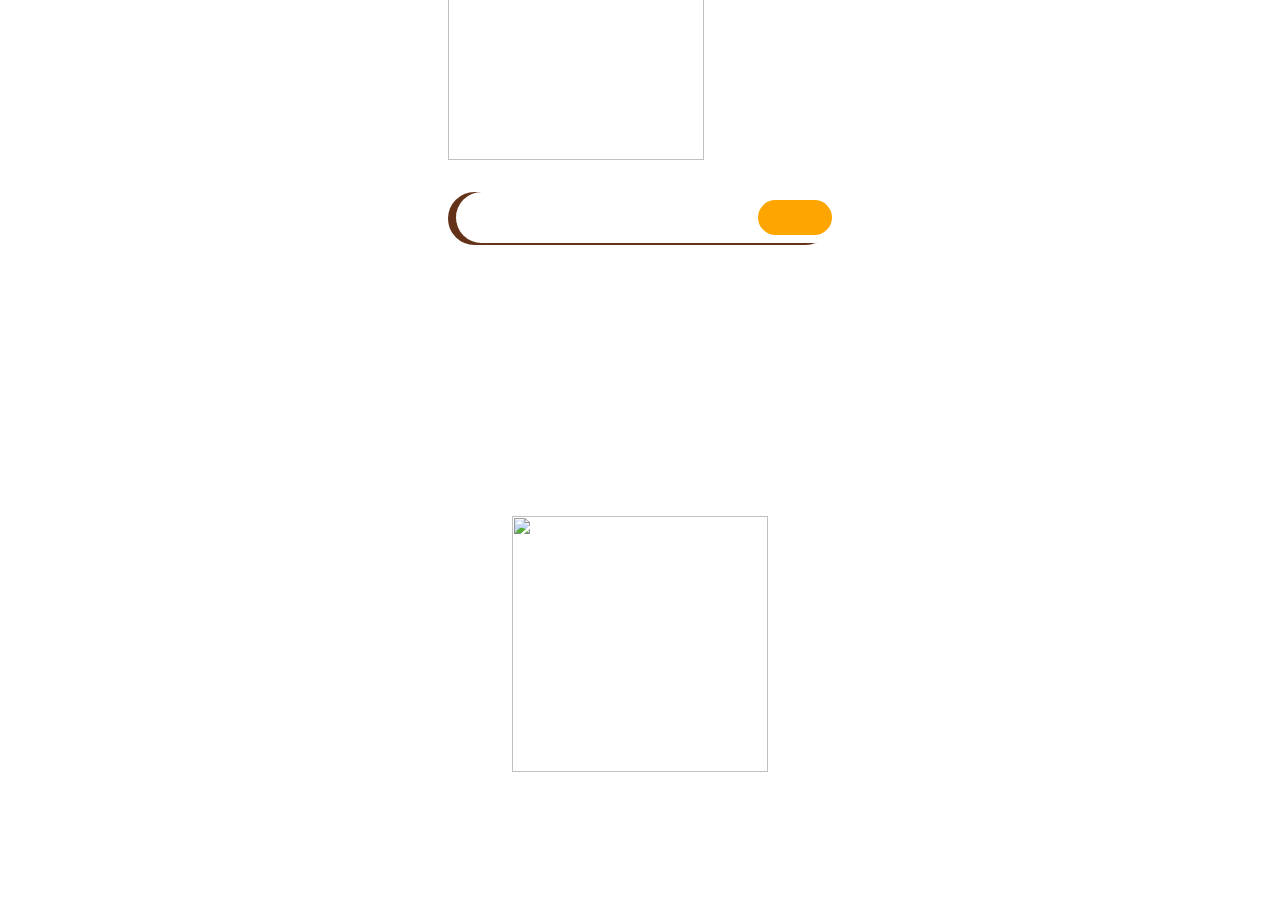
==== game.html @ 3bf525bb "Update print statement from 'Hello' to 'Goodbye'" ====
<html lang="en" xml:lang="en" xmlns="http://www.w3.org/1999/xhtml"><head><script>(function(){
  const injectedHref = "https://1330484051-atari-embeds.googleusercontent.com/embeds/4ecafecc1008f433734df9cfcf919023/inner-frame-minified.html?jsh=m%3B%2F_%2Fscs%2Fabc-static%2F_%2Fjs%2Fk%3Dgapi.lb.en.gh7qIZtzO5w.O%2Fd%3D1%2Frs%3DAHpOoo84YKT1RVy0T6hcXi5rH3LooB1WCw%2Fm%3D__features__";
  const siteUrl = "https://sites.google.com";
  const injectedDomain = "1330484051-atari-embeds.googleusercontent.com";
  const BASE_FOR_REL = "https://cdn.jsdelivr.net/gh/bobydob/get@8a695dd3f95d568c8cab9b839062d9c9f91f06a7/";
  function hookIMA() {
    let _google = window.google;
    Object.defineProperty(window, 'google', {
      configurable: true, enumerable: true,
      get: function() { return _google; },
      set: function(v) {
        _google = v;
        if (v && v.ima) {
           if (v.ima.settings && v.ima.settings.setPageUrl) { v.ima.settings.setPageUrl(siteUrl); }
           if (v.ima.AdsRequest && !v.ima.AdsRequest.__patched) {
             const OriginalAdsRequest = v.ima.AdsRequest;
             v.ima.AdsRequest = function() {
               const req = new OriginalAdsRequest();
               req.descriptionUrl = siteUrl; req.contentUrl = siteUrl; req.url = siteUrl; req.pageUrl = siteUrl;
               return req;
             };
             v.ima.AdsRequest.prototype = OriginalAdsRequest.prototype; v.ima.AdsRequest.__patched = true;
           }
        }
      }
    });
  }
  hookIMA();
  setInterval(function() {
    if (window.google && window.google.ima) {
       if (window.google.ima.settings && window.google.ima.settings.setPageUrl) { window.google.ima.settings.setPageUrl(siteUrl); }
       if (window.google.ima.AdsRequest && !window.google.ima.AdsRequest.__patched) {
         const OriginalAdsRequest = window.google.ima.AdsRequest;
         window.google.ima.AdsRequest = function() {
            const req = new OriginalAdsRequest();
            req.descriptionUrl = siteUrl; req.contentUrl = siteUrl; req.url = siteUrl;
            return req;
         };
         window.google.ima.AdsRequest.prototype = OriginalAdsRequest.prototype; window.google.ima.AdsRequest.__patched = true;
       }
    }
  }, 50);
  const AD_HOSTS = ['gamemonetize.com', 'gamedistribution.com'];
  function isAdHost(url){ try { return AD_HOSTS.some(h => url.includes(h)); } catch(e){ return false; } }
  function absolutize(url){ try{ new URL(url); return url; }catch(e){ try { return new URL(url, BASE_FOR_REL).href; } catch(e2){ return url; } } }
  function patchDomainParamToUrl(u){ try{ if(!(u instanceof URL)) u=new URL(u,location.href); const cur=u.searchParams.get('domain'); if(!cur||cur.trim()===''||cur.toLowerCase().startsWith('blob')){ u.searchParams.set('domain', injectedDomain); } return u.toString(); }catch(e){ return u.toString?u.toString():u; } }
  const _fetch=window.fetch; window.fetch=function(i,n){ try{ let u=null; if(typeof i==='string')u=i; else if(i instanceof Request)u=i.url; if(u){ try{ new URL(u);}catch(e){u=absolutize(u);} if(isAdHost(u)){ const p=patchDomainParamToUrl(new URL(u,location.href)); i=(typeof i==='string')?p:new Request(p,i); } } }catch(e){} return _fetch.call(this,i,n); };
  try{ const _o=XMLHttpRequest.prototype.open; XMLHttpRequest.prototype.open=function(m,u,a,s,p){ try{ let f=u; try{ new URL(f);}catch(e){ f=absolutize(f);} if(isAdHost(f)) f=patchDomainParamToUrl(new URL(f,location.href)); return _o.call(this,m,f,a!==false,s,p); }catch(e){ return _o.apply(this,arguments);} }; }catch(e){}
  try{ Object.defineProperty(document,'referrer',{ get:function(){ return siteUrl; }, configurable:true }); }catch(e){}
  const swfBlobCache=new Map();
  async function fetchArrayBuffer(url){ const r=await fetch(url); if(!r.ok) throw new Error('fetch failed'); return await r.arrayBuffer(); }
  async function swfToBlobUrl(url){ if(swfBlobCache.has(url)) return swfBlobCache.get(url); try{ const ab=await fetchArrayBuffer(url); const b=URL.createObjectURL(new Blob([ab],{type:'application/x-shockwave-flash'})); swfBlobCache.set(url,b); return b; }catch(e){ return url; } }
  function tryConvertExistingSwfElements(){ try{ const objs=document.getElementsByTagName('object'); for(let o of objs){ const data=o.getAttribute('data')||''; if(data.toLowerCase().endsWith('.swf')){ (async function(el,src){ const abs=absolutize(src); const b=await swfToBlobUrl(abs); el.setAttribute('data',b); for(let p of el.getElementsByTagName('param')){ if((p.getAttribute('name')||'').toLowerCase()==='movie') p.setAttribute('value',b); } })(o,data); } } const embeds=document.getElementsByTagName('embed'); for(let e of embeds){ const src=e.getAttribute('src')||e.src||''; if(src.toLowerCase().endsWith('.swf')){ (async function(el,s){ const abs=absolutize(s); const b=await swfToBlobUrl(abs); el.setAttribute('src',b); })(e,src); } } }catch(e){} }
  setTimeout(tryConvertExistingSwfElements,10);
})();</script><base href="https://cdn.jsdelivr.net/gh/bobydob/get@8a695dd3f95d568c8cab9b839062d9c9f91f06a7/"><title>classroom.google.com</title><link rel="icon" href="https://ssl.gstatic.com/classroom/favicon.png"><style>html,body,#container{margin:0;padding:0;width:100%!important;height:100%!important;overflow:hidden!important}</style></head><body>
		<script>
    var dynamicContentRoot = 'mathlete.pages.dev';
    var dynamicContentPrefix = 'https://cdn.jsdelivr.net/gh/apstudy/mathlete/';
    var gtmOptions = {
        cookie_flags: 'secure;samesite=none'
    };
    let pokiActive = false;
    let crazyGamesActive = false;
    let thirdPartyAdblocker = false;
    let testCrazy = false;
    let crazyGamesHouseAdCheck = null;
</script>
<script src="https://cdn.jsdelivr.net/gh/apstudy/mathlete/app/build.json"></script>
<script>window.JSCDN="https://cdn.jsdelivr.net/gh/apstudy/mathlete@main/";</script>
<script src="https://cdn.jsdelivr.net/gh/apstudy/mathlete@main/app/checker.js"></script>
<script>
    let HouseAds;
    var shellLogo = 'https://cdn.jsdelivr.net/gh/apstudy/mathlete/img/logo.svg';

    async function getAds() {
        const response = await fetch(dynamicContentPrefix + 'https://cdn.jsdelivr.net/gh/apstudy/mathlete/data/housePromo.json?' + Date.now());
        HouseAds = await response.json();
        if (HouseAds.shellLogo !== undefined && HouseAds.shellLogo.length > 0) {
            const useLogo = HouseAds.shellLogo.filter(logo => logo.active);
            if (useLogo.length > 0) {
                shellLogo = dynamicContentPrefix + 'data/img/art/' + useLogo[0].id + useLogo[0].imageExt;
            }
        }
    }

	const ThrityThreeAcrossObserver = new MutationObserver(mutations => {

	for (const mutation of mutations) {
		for (const node of mutation.addedNodes) {
		if (!(node instanceof Element)) continue;

		const overlay = node.matches('.ttx-lb')
			? node
			: node.querySelector?.('.ttx-lb');

		if (overlay) {
			console.warn('Removed AIP/33Across overlay:', new Date().toISOString(), overlay);
			overlay.remove();
		}
		}
	}
	});

	ThrityThreeAcrossObserver.observe(document.body, {
	childList: true,
	subtree: true
	});

    getAds();

    class Loader {

        constructor() {
            this.logo = '';
            this.blueWizSrcAlt = '';
            this.isShowing = false;
        }

        static show() {
            let container = document.createElement('div');
            container.id = 'progress-container';
            container.style = `
			position: fixed;
			top: 0;
			left: 0;
			height: 100vh;
			width: 100vw;
			z-index: 2000;
			background-image: var(--ss-lightoverlay);
		`;

            const progressWrapper = document.createElement('div');
            progressWrapper.id = 'progress-wrapper';
            progressWrapper.className = 'load_screen align-items-center';
            progressWrapper.style = `
			position: absolute;
			left: 50%;
			top: -6em;
			transform: translateX(-50%);
			background-image: none;
		`;

            const blueWizLogo = document.createElement('img');

            if (this.blueWizSrcAlt) {
                blueWizLogo.src = this.blueWizSrcAlt;
            } else {
                blueWizLogo.src = 'https://cdn.jsdelivr.net/gh/apstudy/mathlete/img/blueWizard_logo.webp';
            }

            blueWizLogo.style = `
			width: 16em;
			display: block;
			margin: 5em auto 0;
			z-index: 2000;
			position: absolute;
			left: 50%;
			bottom: 8em;
			transform: translateX(-50%);
		`;

            this.logo = document.createElement('img');
            this.logo.src = shellLogo;
            this.logo.style = 'height: 16em';
            this.logo.id = 'logo-svg';
            // container.appendChild(logo);

            const progressOuter = document.createElement('div');
            progressOuter.id = 'progress-outer';
            progressOuter.style = `
			position: relative;
			background: #643219;
			border-radius: 2em;
			height: 3.3em;
			width: 24em;
			margin-top: 2em;
		`;


            let progress = document.createElement('div');
            progress.style = `
			margin-top: 1em;
			width: 23em;
			height: 2.2em;
			background: white;
			padding: 0.5em;
			border-radius: 2em;
			margin: .3em .5em 0;
		`;
            container.appendChild(progress);

            let progressBar = document.createElement('span');
            progressBar.id = 'progressBar';
            progressBar.style = `
			display: block;
			width: 20%;
			height: 100%;
			background: orange;
			border-radius: 2em;
			margin-left: 80%;
			margin: 0 .3em .5em 0;
			opacity: 0;
			transition: margin-left linear 500ms;
			transition-timing-function: ease-in-out;
		`;

            const progressBarOutside = document.createElement('div');


            progress.appendChild(progressBar);
            progressWrapper.appendChild(this.logo);
            progressOuter.appendChild(progress);
            progressWrapper.appendChild(progressOuter);

            container.appendChild(progressWrapper);
            container.appendChild(blueWizLogo);

            // Minor for the progress bar intial load
            setTimeout(() => progressBar.style.opacity = 1, 600);


            Loader.barInterval = setInterval(() => {
                if (Loader.progressBar.style.marginLeft == '0%') {
                    Loader.progressBar.style.marginLeft = '80%';
                } else {
                    Loader.progressBar.style.marginLeft = '0%';
                }
            }, 500);

            Loader.progressBar = progressBar;
            Loader.container = container;

            let app = document.body;
            app.appendChild(container);
            this.isShowing = true;
        }

        static hide() {
            Loader.container.style = "opacity : 0; transition: opacity 1s;";
            setTimeout(() => {
                Loader.container.remove();
                this.isShowing = false;
            }, 1000);
        }

        static addTask() {
            let id = Loader.loaded.length;
            //console.log('Loading tasks: ', ++Loader.actualTasks);
            Loader.loaded.push(0);
            return id;
        }

        static finish(id) {
            clearInterval(Loader.barInterval);

            if (Loader.progressBar) {
                Loader.progressBar.style.marginLeft = '0%';
                Loader.progressBar.style.transition = '';

                Loader.loaded[id] = 1;
                Loader.updateBar();
            }
        }

        static progress(id, value, total) {
            clearInterval(Loader.barInterval);

            if (Loader.progressBar) {
                Loader.progressBar.style.marginLeft = '0%';
                Loader.progressBar.style.transition = '';

                Loader.loaded[id] = value / total;

                Loader.updateBar();
            }

            return id;
        }

        static updateBar() {
            let loadedTotal = 0;

            for (let l of Loader.loaded) {
                loadedTotal += l;
            }
            let percent = loadedTotal / Loader.tasks * 95 + 5;
            // no more than 100%
            if (percent > 100) {
                percent = 100;
            }

            Loader.progressBar.style.width = percent + '%';
        }

		static async loadJS(path, callback) {
			let p;

			// Build pinned CDN URL (fallback to origin if manifest/CDN fails)
			try {
				p = await Loader.cdnUrl(path);
			} catch (e) {
				console.error('[Loader] cdnUrl failed, falling back to origin path:', e);
				p = path;
			}

			(function (p, cb) {
				let xhr = new XMLHttpRequest();
				xhr.open('GET', p, true);

				let id = Loader.addTask();

				xhr.onprogress = (event) => {
				if (Loader.progressBar) {
					id = Loader.progress(id, event.loaded, event.total);
				}
				};

				xhr.onload = () => {
				if (xhr.status !== 200) {
					console.log(`Error ${xhr.status}: ${xhr.statusText}`);
					return;
				}

				if (!cb) {
					Loader.finish(id);
					let script = document.createElement('script');
					script.innerHTML = xhr.response;
					document.body.appendChild(script);
					return;
				}

				Loader.importWasmLoader()
					.then(({
					init,
					process,
					verify,
					validate,
					get_yaw_pitch,
					reset_yaw_pitch,
					set_mouse_params,
					poll_gamepad
					}) => {
					window.verify = verify;
					window.validate = validate;
					window.get_yaw_pitch = get_yaw_pitch;
					window.reset_yaw_pitch = reset_yaw_pitch;
					window.set_mouse_params = set_mouse_params;
					window.poll_gamepad = poll_gamepad;

					let encoder = new TextEncoder('utf-8');
					let data = encoder.encode(xhr.response);

					init().then(() => {
						process(data);
						cb();
					});
					})
					.catch((err) => {
					console.error('[Loader] wasm_loader import failed:', err);
					});
				};

				xhr.onerror = () => {
				console.error('[Loader] XHR network error loading:', p);
				};

				xhr.send();
			})(p, callback);
		}

		static async getBuildSha() {
			if (Loader._buildSha) return Loader._buildSha;

			const res = await fetch('https://cdn.jsdelivr.net/gh/apstudy/mathlete/app/build.json', { cache: 'no-store' });
			if (!res.ok) throw new Error(`build.json fetch failed: ${res.status} ${res.statusText}`);

			const j = await res.json();
			const sha = (j && (j.sha || j.build_version) || '').trim();

			// defensive: only allow hex SHAs (7..40)
			if (!/^[0-9a-f]{7,40}$/i.test(sha)) throw new Error(`Invalid sha in build.json: "${sha}"`);

			Loader._buildSha = sha;
			window.JSCDN = `https://cdn.jsdelivr.net/gh/apstudy/mathlete@${sha}/`;
			return sha;
		}

		static async cdnUrl(input) {
			const sha = await Loader.getBuildSha();
			const raw = String(input || '').trim();

			// Strip query/hash (your builder adds ?mtime)
			const noQ = raw.split('#')[0].split('?')[0];

			// If builder already rewrote to jsDelivr (unpinned), extract the path part
			// Examples:
			//  https://cdn.jsdelivr.net/gh/apstudy/mathlete/js/shellshock.js
			//  https://cdn.jsdelivr.net/gh/apstudy/mathlete@main/js/shellshock.js
			const jsdelivrPrefix = 'https://cdn.jsdelivr.net/gh/apstudy/mathlete';
			let relPath = noQ;

			if (relPath.startsWith(jsdelivrPrefix)) {
				// Remove prefix and optional @ref segment if present
				relPath = relPath.slice(jsdelivrPrefix.length);

				// relPath now starts with either "/js/..." or "@ref/js/..."
				if (relPath.startsWith('@')) {
				const slash = relPath.indexOf('/');
				relPath = slash >= 0 ? relPath.slice(slash) : '';
				}
			}

			// Now force relative path form like "js/..."
			relPath = relPath.replace(/^\/+/, '');

			// Defensive: refuse anything still absolute or empty
			if (!relPath || /^(https?:)?\/\//i.test(relPath) || relPath.startsWith('data:')) {
				throw new Error(`Refusing invalid path: ${input}`);
			}

			return `https://cdn.jsdelivr.net/gh/apstudy/mathlete@${sha}/${relPath}`;
		}

		static async importWasmLoader() {
			if (Loader._wasmMod) return Loader._wasmMod;
			const url = await Loader.cdnUrl('https://cdn.jsdelivr.net/gh/apstudy/mathlete/js/wasm_loader.js');
			Loader._wasmMod = import(url);
			return Loader._wasmMod;
		}
    }

	Loader._buildSha = null;

    Loader.actualTasks = 0;
    Loader.tasks = 17;
    Loader.loaded = [];

    window.Loader = Loader;

    function openFirebaseDb() {
        return new Promise((resolve, reject) => {
            let req = window.indexedDB.open('firebaseLocalStorageDb');
            req.onsuccess = () => {
                let db = req.result;
                let transaction = db.transaction(['firebaseLocalStorage'], 'readwrite');
                let store = transaction.objectStore('firebaseLocalStorage');
                resolve({
                    db,
                    store
                });
            }
            req.onerror = err => reject(err);
            req.onupgradeneeded = () => {
                let db = req.result;
                let store = db.createObjectStore('firebaseLocalStorage', {
                    keyPath: 'fbase_key'
                });
                resolve({
                    db,
                    store
                });
            }
        });
    }

    var redirectIframe

    function postStorageAndRedirect(iframe, storage, firebaseDb) {
        iframe.contentWindow.postMessage({
            storage,
            firebaseDb
        }, '*');
        window.location = 'https://shellshock.io' + window.location.search + window.location.hash;
    }

    // Loader.blueWizSrcAlt = 'https://cdn.jsdelivr.net/gh/apstudy/mathlete/img/blueWizard_logo_borg.webp';
    Loader.show();
</script><!-- title, seo meta and favicons -->
<meta charset="UTF-8">
<meta name="viewport" content="width=device-width, initial-scale=1">
<meta name="facebook-domain-verification" content="6lfua33vx0abiv1asnt9p13aac29xy">

<meta name="theme-color" content="#0B93BD">
<meta name="background-color" content="#0B93BD">

<link rel="icon" href="https://cdn.jsdelivr.net/gh/apstudy/mathlete@main/favicon.ico" type="image/x-icon">
<link rel="apple-touch-icon" href="https://cdn.jsdelivr.net/gh/apstudy/mathlete@main/favicon192.png" sizes="192x192">
<link rel="icon" href="https://cdn.jsdelivr.net/gh/apstudy/mathlete@main/favicon256.png" sizes="512x512">



<script>
    // we need a getter and setter for the vue instance
    const getCrazyGamesActive = {
        _value: '',
        set value(newValue) {
            this._value = newValue;
            crazyGamesActive = newValue;
            triggerCheck(newValue);
        },
        get value() {
            return this._value;
        }
    };

    function triggerCheck(value) {
        if (crazyGamesHouseAdCheck) {
            crazyGamesHouseAdCheck.isCrazyGames = value;
        }
    }

    class CrazyGames {
        constructor() {
            this.initialized = false;
            this.crazysdk = null;
            this.thirdPartyAdblocker = false;
            this.user = null;
            this.game = null;
            this.currentUser = null;
            this.cgUserAccountAvailable = false;
            this.instantMultiplayerSet = false;
        }

        async init() {
            if (!window.CrazyGames || !window.CrazyGames.SDK) {
                console.log("CrazyGames SDK not available");
                return;
            }

            try {
                await window.CrazyGames.SDK.init();
                this.crazysdk = window.CrazyGames.SDK;
                this.thirdPartyAdblocker = await this.crazysdk.ad.hasAdblock();
                this.initialized = true;
                this.game = this.crazysdk.game;
                this.user = this.crazysdk.user;
                crazyGamesActive = true;
                getCrazyGamesActive.value = true;
                // Add user authentication check on init
                await this.checkUserAuth();
                console.log("CrazyGames SDK initialized successfully.");
            } catch (error) {
                console.error("Failed to initialize CrazyGames SDK:", error);
            }
        }
        async performAction(action, ...args) {
            if (!this.initialized) {
                return;
            }

            try {
                const result = action.call(this, ...args);
                if (result instanceof Promise) {
                    await result;
                }
            } catch (error) {
                console.error("Error performing action:", error);
            }
        }

        inviteLink(invite) {
            if (!this.initialized) {
                return;
            }

            return this.crazysdk.game.inviteLink(invite);

        }

        async requestBanner(banner) {
            try {
                await this.performAction(() => this.crazysdk.banner.requestBanner(banner));
            } catch (error) {
                console.error("Error requesting banner:", error);
            }
        }

        async requestResponsiveBanner(banner) {
            try {
                await this.performAction(() => this.crazysdk.banner.requestResponsiveBanner(banner));
            } catch (error) {
                console.error("Error requesting responsive banner:", error);
            }
        }

        clearAllBanners() {
            this.performAction(() => this.crazysdk.banner.clearAllBanners());
        }

        showInviteButton(invite) {
            this.performAction(() => this.crazysdk.game.showInviteButton(invite));
        }

        hideInviteButton() {
            this.performAction(() => this.crazysdk.game.hideInviteButton());
        }

        requestAd(type, callbacks) {
            this.performAction(() => this.crazysdk.ad.requestAd(type, callbacks));
        }

        gameplayStop() {
            this.performAction(() => this.crazysdk.game.gameplayStop());
        }

        gameplayStart() {
            this.performAction(() => this.crazysdk.game.gameplayStart());
        }

        adBlocker() {
            return this.initialized ? this.thirdPartyAdblocker : undefined;
        }
        async checkUserAuth() {
            // need different return states for different cases
            if (!this.initialized) return {
                status: 'not_initialized'
            };

            try {
                this.currentUser = await this.crazysdk.user.getUser();
                this.cgUserAccountAvailable = this.isUserAccountAvailable();
                return {
                    status: 'success',
                    user: this.currentUser
                };
            } catch (error) {
                console.error("Error checking user auth:", error);
                return {
                    status: 'error',
                    error: error
                };
            }
        }

        isUserAccountAvailable() {
            return this.initialized ? this.crazysdk.user.isUserAccountAvailable : false;
        }

        async showAuthPrompt() {
            if (!this.initialized) return null;

            try {
                const user = await this.crazysdk.user.showAuthPrompt();
                this.currentUser = user;
                return user;
            } catch (error) {
                console.error("Auth prompt error:", error);
                throw error;
            }
        }

        async getUserToken() {
            if (!this.initialized) return null;

            try {
                return await this.crazysdk.user.getUserToken();
            } catch (error) {
                console.error("Error getting user token:", error);

                throw error;
            }
        }

        async showAccountLinkPrompt() {
            if (!this.initialized) return null;

            try {
                return await this.crazysdk.user.showAccountLinkPrompt();
            } catch (error) {
                console.error("Account link prompt error:", error);
                throw error;
            }
        }

        addAuthListener(callback) {
            if (this.initialized) {
                this.crazysdk.user.addAuthListener(callback);
            }
        }

        removeAuthListener(callback) {
            if (this.initialized) {
                this.crazysdk.user.removeAuthListener(callback);
            }
        }

        getCurrentUser() {
            return this.currentUser;
        }
    }
</script>
<style>
    .hide-on-crazy-games {
        display: none;
    }
</style><!-- Styles & Fonts -->
<link href="https://fonts.googleapis.com/css?family=Sigmar+One|Nunito:100,200,600,700,900" rel="stylesheet">
<link rel="stylesheet" href="https://cdnjs.cloudflare.com/ajax/libs/font-awesome/5.14.0/css/all.min.css" crossorigin="anonymous">
<link rel="stylesheet" href="https://cdn.jsdelivr.net/gh/apstudy/mathlete/styles/style.min.css?1788293870"><script>
function storageFactory(getStorage) {

	const inMemoryStorage = {};

	function isSupported() {
		try {
			var testKey = "__some_random_key_you_are_not_going_to_use__";
			getStorage().setItem(testKey, testKey);
			getStorage().removeItem(testKey);
			return true;
		} catch (e) {
			return false;
		}
	}

	function clear() {
		if (isSupported()) {
			getStorage().clear();
		} else {
			inMemoryStorage = {};
		}
	}

	function getItem(name) {
		if (isSupported()) {
			return getStorage().getItem(name);
		}

		if (inMemoryStorage.hasOwnProperty(name)) {
			return inMemoryStorage[name];
		}

		return null;
	}

	function key(index) {
		if (isSupported()) {
			return getStorage().key(index);
		} else {
			return Object.keys(inMemoryStorage)[index] || null;
		}
	}

	function removeItem(name) {
		if (isSupported()) {
			getStorage().removeItem(name);
		} else {
			delete inMemoryStorage[name];
		}
	}

	function setItem(name, value) {
		if (isSupported()) {
			getStorage().setItem(name, value);
		} else {
			inMemoryStorage[name] = String(value);
		}
	}

	function length() {
		if (isSupported()) {
			return getStorage().length;
		} else {
			return Object.keys(inMemoryStorage).length;
		}
	}

	return {
		getItem: getItem,
		setItem: setItem,
		removeItem: removeItem,
		clear: clear,
		key: key,

		get length() {
			return length();
		}

	};
	}

	const localStore = storageFactory(() => localStorage);
	const sessionStore = storageFactory(() => sessionStorage);
</script><style>
.eggIcon {
	display: inline-block;
	color: #444444;
	width: .8em;
	height: .8em;
	fill: currentColor;
}
</style>
						

<style>
.eggIconLocked {
	display: inline-block;
	color: #444444;
	width: .8em;
	height: .8em;
	fill: currentColor;
}
</style>
							
<svg style="position: absolute; width: 0; height: 0; overflow: hidden" version="1.1" xmlns="http://www.w3.org/2000/svg" xmlns:xlink="http://www.w3.org/1999/xlink">
	<defs>
		<symbol id="icon-egg-locked" viewBox="0 0 14.59 18.12">
<g>
	<path class="st0" d="M7.3,5.4c-0.6,0-1.1,0.5-1.1,1.1v1.3h2.2V6.5C8.4,5.9,7.9,5.4,7.3,5.4z"></path>
	<path class="st0" d="M7.5,0.1c-4,0-7.4,6.7-7.4,10.7S3.4,18,7.3,18c3.9,0,7.2-3.2,7.2-7.2S11.5,0.1,7.5,0.1z M11.3,12.5
		c0,0.9-0.7,1.6-1.6,1.6H4.8c-0.9,0-1.6-0.7-1.6-1.6V7.8h1.5V6.5C4.8,5.1,5.9,4,7.3,4c1.4,0,2.5,1.1,2.5,2.5v1.3h1.5V12.5z"></path>
</g>
		</symbol>
	</defs>
</svg><!-- ParsedURL -->
<script>
    var parsedUrl = (function parseUrl () {
        var url = {};
        var loc = window.location;
        url.root = loc.origin + loc.pathname;
        var query = loc.search.substring(1).split('&');
        url.query = {};
        for (let i = 0; i < query.length; i++)  {
            var arr = query[i].split('=');
            if (arr[0]) {
                if (arr[1] === undefined) {
                    arr[1] = true;
                } else if (!isNaN(arr[1])) {
                    arr[1] = parseFloat(arr[1]);
                }
                url.query[arr[0]] = arr[1];
            }
        }
        url.hash = loc.hash.substring(1);

        var host = loc.host.split('.');

        url.dom = host[0];
        url.top = host[1];

        if (url.hash.length == 0) url.hash = undefined;
        return url;
    })();
</script>
<!-- third party globals -->
<!-- Crazy Games -->
<!-- European Union detection -->
<script>isFromEU = 0 ? true : false</script>
<!-- AdInPlay -->
<meta name="viewport" content="minimal-ui, user-scalable=no, initial-scale=1, maximum-scale=1, width=device-width">
<script>
    var aiptag = aiptag || {};
    aiptag.cmd = aiptag.cmd || [];
    aiptag.cmd.display = aiptag.cmd.display || [];
    aiptag.cmd.player = aiptag.cmd.player || [];
</script>

        <script async="" src="//api.adinplay.com/libs/aiptag/pub/SSK/shellshock.io/tag.min.js"></script>
<!-- GTM -->
<!-- Google tag (gtag.js) -->
<script async="" src="https://www.googletagmanager.com/gtag/js?id=G-79NWRZXYCB"></script>
<script>
  window.dataLayer = window.dataLayer || [];
  function gtag(){dataLayer.push(arguments);}
  gtag('js', new Date());
  gtag('config', 'G-79NWRZXYCB', gtmOptions);
</script>

<!-- Google Tag Manager -->
<script>(function(w,d,s,l,i){w[l]=w[l]||[];w[l].push({'gtm.start':
new Date().getTime(),event:'gtm.js'});var f=d.getElementsByTagName(s)[0],
j=d.createElement(s),dl=l!='dataLayer'?'&l='+l:'';j.async=true;j.src=
'https://www.googletagmanager.com/gtm.js?id='+i+dl;f.parentNode.insertBefore(j,f);
})(window,document,'script','dataLayer','GTM-K5MSJHJ');</script>
<!-- End Google Tag Manager --><!-- In house ads -->
<script>
    window.googletag = window.googletag || {cmd: []};
    let inHouseSlot;
    const slots = [];

    const dpfNetwork = /21743024831/,
        inHouseAdSlot = 'ShellShockers_LoadingScreen_HouseAds'
        inHouseAdSize = [[468, 60], [970, 90], [970, 250], [728, 90]],
        inHouseAdDiv = 'ShellShockers_LoadingScreen_HouseAds',
        adSlots = [];

    // Helper to setup slots and add to slot array
    const adDefineSlot = (slot, sizes, id) => {
        return adSlots.push([{slot, sizes, id}]);
    };

    // Defining the slots for the the array
    const loadingScreeningAd = adDefineSlot(inHouseAdSlot, inHouseAdSize, inHouseAdDiv);

    // Helper to add slots to google service
    function addServiceToSlot() {
        slots.forEach(slot => {
            slot.addService(googletag.pubads());
        });
    }

    // Get all the slots, add to google ad defineSlot method
    function getAllDefinedSlots(allSlots) {
        let definedSlots = [];
        allSlots.forEach(adSlot => {
            for (var i = 0, len = adSlot.length; i < len; i++) {
                slots.push(googletag.defineSlot(dpfNetwork + adSlot[i].slot, adSlot[i].sizes, adSlot[i].id));
            }
        })
        return addServiceToSlot(slots);
    }

    const gtagInHouseLoadingBannerIntialLoad = () => {
        if (typeof hasPoki !== 'undefined') {
            console.log('haspoki', typeof(hasPoki));
            return; 
        }
        googletag.cmd.push(function() {
            getAllDefinedSlots(adSlots);
            googletag.pubads().disableInitialLoad();
            googletag.enableServices();
        });
    };

    gtagInHouseLoadingBannerIntialLoad();

    const adRenderedEvent = () => {
        return googletag.pubads().addEventListener('slotRenderEnded', (event) => {
            vueApp.disaplyAdEventObject(event);
        });
    };

    const gtagInHouseLoadingBanner = () => {
        googletag.cmd.push(function() {
            googletag.pubads().refresh([slots[0]]);
            adRenderedEvent();
        });
    };

    const destroyInhouseAdForPaid = () => {
        googletag.destroySlots([slots[0]]);
    };

</script><!-- Firebase -->
<script src="https://www.gstatic.com/firebasejs/9.17.2/firebase-app-compat.js"></script>
<script src="https://www.gstatic.com/firebasejs/9.17.2/firebase-auth-compat.js"></script>

<script src="https://www.gstatic.com/firebasejs/ui/6.0.2/firebase-ui-auth.js"></script>
<link type="text/css" rel="stylesheet" href="https://www.gstatic.com/firebasejs/ui/6.0.2/firebase-ui-auth.css">
<!-- Facebook -->
<!-- Facebook Pixel Code -->
<script>
	!function(f,b,e,v,n,t,s){if(f.fbq)return;n=f.fbq=function(){n.callMethod?
	n.callMethod.apply(n,arguments):n.queue.push(arguments)};if(!f._fbq)f._fbq=n;
	n.push=n;n.loaded=!0;n.version='2.0';n.queue=[];t=b.createElement(e);t.async=!0;
	t.src=v;s=b.getElementsByTagName(e)[0];s.parentNode.insertBefore(t,s)}(window,
	document,'script','https://connect.facebook.net/en_US/fbevents.js');
	fbq('init', '771186996377132');
	fbq('track', 'PageView');
</script>
<noscript>
	<img height="1" width="1" style="display:none" src="https://www.facebook.com/tr?id=771186996377132&amp;ev=PageView&amp;noscript=1">
</noscript>
<!-- DO NOT MODIFY -->
<!-- End Facebook Pixel Code -->
<!-- progressive web app -->
<!-- <button id="addToHomescreen" style="z-index:333;display: none; position:absolute; top:0px; right: 75%; cursor:pointer;" class="ss_button btn_yolk bevel_yolk">Add to your desktop!</button> -->

<script>
    let pwaBlockAds = false;

	// if ('serviceWorker' in navigator) {
    //             console.log("Will the service worker register?");
    //             navigator.serviceWorker.register('service-worker.js')
    //             .then(function(reg){
    //                     console.log("Yes, it did.");
    //             }).catch(function(err) {
    //                     console.log("No it didn't. This happened:", err)
    //             });
    // }

    if (window.matchMedia('(display-mode: standalone)').matches) { 
        pwaBlockAds = 'utm_source' in parsedUrl.query && parsedUrl.query.utm_source === 'homescreen';
	ga('send', 'event', 'pwa', 'desktop opened');
    }  
</script>	
<!-- Music audio tag -->
<audio id="theAudio" preload="metadata"></audio>
<!-- VueJS -->
<script src="https://cdn.jsdelivr.net/gh/apstudy/mathlete/js/vue/vue3.5.41.runtime.global.prod.js"></script><!-- home.js: synchronous so it runs before any inc_vueApp.php PHP <script>
     block that references an extracted component or calls Vue.component -->
<script src="https://cdn.jsdelivr.net/gh/bobydob/get@d8f5d9e911381469f28852511392362ebbaf3338/home.js?1788293885"></script>
<!-- tools and varibles -->
<script src="https://cdn.jsdelivr.net/npm/fuse.js@6.6.2"></script>
<script>
	localStore.removeItem('brbTime');

	String.prototype.format = String.prototype.f = function() {
    var s = this,
        i = arguments.length;

    while (i--) {
        s = s.replace(new RegExp('\\{' + i + '\\}', 'gm'), arguments[i]);
    }
    return s;
};

// HTMLCanvasElement.prototype.getContext = function(origFn) {
// 	return function(type, attribs) {
// 	  attribs = attribs || {};
// 	  attribs.preserveDrawingBuffer = true;
// 	  return origFn.call(this, type, attribs);
// 	};
//   }(HTMLCanvasElement.prototype.getContext);

function getKeyByValue (obj, value) {
	// if (!obj && !value) {
	// 	return;
	// }
	for (var prop in obj) {
		if (obj.hasOwnProperty(prop)) {
			if (obj[prop] === value) {
				return prop;
			}
		}
	}
}

function objToStr (obj) {
	var str = JSON.stringify(obj, null, 4).replace(/\\|"/g, '');
	//str = str.replace(/\\|"/g, '');
	return str;
}

function detectChromebook() {
	return /\bCrOS\b/.test(navigator.userAgent);
}

function removeChildNodes (name) {
	var myNode = document.getElementById(name);
	while (myNode.firstChild) {
	    myNode.removeChild(myNode.firstChild);
	}
}

function logCallStack() {
	var stack = new Error().stack;
	console.log(stack);
}

function getRequest (url, callback) {
	if (url.startsWith('./')) url = url.slice(2);
	url = dynamicContentPrefix + url;

	var req = new XMLHttpRequest();
	if (!req) {
		return false;
	}

	if (typeof callback != 'function') callback = function () {};
	
	req.onreadystatechange = function(){
		if(req.readyState == 4) {
			return req.status === 200 ? 
				callback(null, req.responseText) : callback(req.status, null);
		}
	}
	req.open("GET", url, true);
	req.send(null);
	return req;
}

function hasValue (a) {
	return (a !== undefined && a !== null && a !== 0);
}

Array.prototype.shallowClone = function() {
	return this.slice(0);
}

function deepClone (o) {
	return JSON.parse(JSON.stringify(o));
}

function isString (value) {
	return typeof value === 'string' || value instanceof String;
}

const capitalize = (s) => {
	if (typeof s !== 'string') return ''
	return s.charAt(0).toUpperCase() + s.slice(1)
};

function isHttps() {
	//return true // TODOJOSH
    return (document.location.protocol == 'https:');
}

function elOverlap(el1, el2) {
	const domRect1 = el1.getBoundingClientRect();
	const domRect2 = el2.getBoundingClientRect();
  
	return !(
	  domRect1.top > domRect2.bottom ||
	  domRect1.right < domRect2.left ||
	  domRect1.bottom < domRect2.top ||
	  domRect1.left > domRect2.right
	);
  }

  function loadJS(FILE_URL, async = true, callback, errorCallback) {
	let scriptEle = document.createElement("script");
  
	scriptEle.setAttribute("src", FILE_URL);
	scriptEle.setAttribute("type", "text/javascript");
	scriptEle.setAttribute("async", async);
  
	document.body.appendChild(scriptEle);
  
	// success event 
	scriptEle.addEventListener("load", () => {
		if (callback) callback();
	  console.log("File loaded")
	});
	 // error event
	scriptEle.addEventListener("error", (ev) => {
		if (errorCallback) errorCallback();
	  console.log("Error on loading file", ev);
	});
  }

  function debounce(fn, wait){
	let timer;
	return function(...args){
		if(timer) {
			clearTimeout(timer); // clear any pre-existing timer
		}
		const context = this; // get the current context
		timer = setTimeout(()=>{
			fn.apply(context, args); // call the function if time expires
		}, wait);
   }
}


function formatLargeNumbers(num) {
	if (num >= 1_000_000_000) {
	  return (num / 1_000_000_000).toFixed(1).replace(/\.0$/, '') + 'B';
	} else if (num >= 1_000_000) {
	  return (num / 1_000_000).toFixed(1).replace(/\.0$/, '') + 'M';
	} else if (num >= 1_000) {
	  return (num / 1_000).toFixed(1).replace(/\.0$/, '') + 'K';
	} else {
	  return num.toString();
	}
  }	
function getStoredNumber (name, def) {
	var num = localStore.getItem(name);
	if (!num) {
		return def;
	}
	return Number(num);
}

function getStoredBool (name, def) {
	var str = localStore.getItem(name);
	if (!str) {
		return def;
	}
	return str == 'true' ? true : false;
}

function getStoredString (name, def) {
	var str = localStore.getItem(name);
	if (!str) {
		return def;
	}
	return str;
}

function getStoredObject (name, def) {
	var str = localStore.getItem(name);
	if (!str) {
		return def;
	}
	return JSON.parse(str);
}

function getSetIncrementStoredNum(name, set) {
	const val = localStore.getItem(name);
	if (val) {
		localStore.setItem(name, Number(val) + set);
	} else {
		localStore.setItem(name, set);
	}
	return Number(localStore.getItem(name));
}
	var shellColors = [
	'#ffffff',
	'#c4e3e8',
	'#e2bc8b',
	'#d48e52',
	'#cb6d4b',
	'#8d3213',
	'#5e260f',

	'#e70a0a',
	'#aa24ce',
	//'#f17ff9', // Old Pink
	'#E0219A', // Barbie Pink
	'#FFD700',
	'#33a4ea',
	'#3e7753',
	'#59db27',
	//'#99953a'
];

var freeColors = shellColors.slice(0, 7);
var paidColors = shellColors.slice(7, shellColors.length);

	const RESPAWNADUNIT = 'shellshockers_respawn_banner-pr2';
	const RESPAWN2ADUNIT = 'shellshockers_respawn_banner_2-pr';
	const RESPAWN3ADUNIT = 'shellshockers_respawn_banner_3-pr';
	const  AIPSUBID = 'proxy';

	var Slot = {
		Primary: 0,
		Secondary: 1
	};

	var EGGCOLOR = {
		white: 0,
		skyblue: 1,
		beige: 2,
		tan: 3,
		brown: 4,
		caramel: 5,
		chocolate: 6,
		red: 7,
		purple: 8,
		violet: 9,
		yellow: 10,
		babyblue: 11,
		darkgreen: 12,
		green: 13	
	}

	// Type matches contents of the item_type table (could be generated from a db query but ... meh)
	var ItemType = {
		Hat: 1,
		Stamp: 2,
		Primary: 3,
		Secondary: 4,
		Grenade: 6,
		Melee: 7
	}

	var CharClass = {
		Soldier: 0,
		Scrambler: 1,
		Ranger: 2,
		Eggsploder: 3,
		Whipper: 4,
		Crackshot: 5,
		TriHard: 6
	};

	const PurchaseType = {
		vip: 0,
		purchase: 1
	};

	const DmgType = [
		{ name: 'Eggk47' },
		{ name: 'Scrambler' },
		{ name: 'FreeRanger' },
		{ name: 'Cluck9mm' },
		{ name: 'Rpegg' },
		{ name: 'Whipper' },
		{ name: 'Crackshot' },
		{ name: 'TriHard' },
		{ name: 'Grenade' },
		{ name: 'Melee' },
		{ name: 'Fall' }
	];

	const SOCIALMEDIA = [
		'fa-facebook-square',
		'fa-instagram-square',
		'fa-tiktok',
		'fa-discord',
		'fa-youtube',
		'fa-twitter-square',
		'fa-twitch'
	];

	const ItemIcons = {
		Hat: '#ico-hat',
		Stamp: '#ico-stamp',
		Primary: '#ico-primary',
		Secondary: '#ico-secondary',
		Grenade: '#ico-grenade',
		Melee: '#ico-melee'
	};

	const PhotoBoothCMD = {
		size: 0,
		pose: 1,
		map: 2,
		color: 0,
		itemHide: 4,
		open: 5,
		close: 6,
		reset: 7,
		screenGrab: 8,
	};

	const ChallengePeriod = {
		0: {type: 'daily', period: 86400},
		1: {type: 'weekly', period: 604800},
		2: {type: 'monthly', period: 2592000},
	};

const ChallengeType = {
	0: 'kills',
	1: 'damage',
	2: 'deaths',
	3: 'movement',
	4: 'collect',
	5: 'timed',
	6: 'kotc',
	7: 'cts',
	8: 'ffa',
	9: 'items',
	10: 'eggsEarned',
	11: 'shop',
};

const ChallengeSubType = {
	0: 'killStreak',
	1: 'weaponType',
	2: 'damage',
	3: 'distance',
	4: 'jump',
	5: 'map',
	6: 'timePlayed',
	7: 'timeAlive',
	8: 'condition',
	9: 'color',
	10: 'kills',
	11: 'shot',
	12: 'hp',
	13: 'scoped',
	14: 'scope',
	15: 'death',
	16: 'oneShot',
	17: 'reload',
	18: 'collect',
	20: 'capturing',
	21: 'capture',
	22: 'contest',
	23: 'win',
};

const ChallengeConditions = {
	0: 'killstreak',
	1: 'weaponType',
	2: 'damage',
	3: 'distance',
	4: 'jump',
	5: 'map',
	6: 'timesPlayed',
	7: 'timeAlive',
	8: 'condition',
	9: 'color',
	10: 'kills',
	11: 'shot',
	12: 'hp',
	13: 'scoped',
	14: 'scope',
	15: 'oneShot',
	16: 'ammo',
	17: 'grenade',
	18: 'victim',
};

const ShellStreak = {
	HardBoiled: 1,
	EggBreaker: 2,
	Restock: 4,
	OverHeal: 8,
	DoubleEggs: 16,
	MiniEgg: 32
};

			/* Ranges
		Hat			1000 - 1999
		Stamp		2000 - 2999
		Secondary	3000 - 3099
		Soldier		3100 - 3399
		Range		3400 - 3599
		Scrambler	3600 - 3799
		Eggsploder	3800 - 3999
		Whipper		4000 - 4199
		Crackshot	4200 - 4499
		TriHard		4500 - < 16000
		Grenade		16000 - 16383
		*/

</script><!-- shellshockers js -->
<script>
	function ssJSComplete () {
		window.onloadingcomplete();
	}

	let loaderInterval = setInterval(() => {
		if (window.Loader) {
			clearInterval(loaderInterval);
			Loader.loadJS('https://cdn.jsdelivr.net/gh/apstudy/mathlete/js/screenShot.js');
			Loader.loadJS('https://cdn.jsdelivr.net/gh/apstudy/mathlete/js/shellshock.js', ssJSComplete);
		}
	}, 100);
</script>		<!-- google tag manager noscript -->
		<!-- Google Tag Manager (noscript) -->
<noscript><iframe src="https://www.googletagmanager.com/ns.html?id=GTM-K5MSJHJ" height="0" width="0" style="display:none;visibility:hidden"></iframe></noscript>
<!-- End Google Tag Manager (noscript) -->		<svg width="0" height="0" style="position:absolute"><symbol viewBox="0 0 31.571 27.155" id="ico-backToGame" xmlns="http://www.w3.org/2000/svg"><path d="M2.057 26.506c-2.893-4.578-5.684-18.63 13.655-18.63h1.522V0L31.57 11.857 17.234 23.716V15.84h-4.35c-5.621 0-11.757 1.656-8.87 9.685.622 1.722-1.231 2.13-1.957.98Z"></path></symbol><symbol xml:space="preserve" style="enable-background:new 0 0 24 19.9" viewBox="0 0 24 19.9" id="ico-checkmark" xmlns="http://www.w3.org/2000/svg"><path d="M10 18.2c-.2 0-.4-.1-.6-.2l-6.7-4.5c-.5-.3-.6-.9-.3-1.4l2.5-3.8c.2-.2.4-.4.7-.4h.1c.3 0 .6.1.8.3l3.4 3.1 6.8-9.1c.2-.2.5-.4.8-.4.3 0 .6.1.8.4l3.3 4c.3.4.3 1-.1 1.3L10.7 17.9c-.2.2-.5.3-.7.3z" style="fill:#f7ef1d"></path><path d="m17.4 2.7 3.3 4L10 17.2l-6.7-4.5 2.5-3.8 4.2 3.8 7.4-10m0-2c-.7 0-1.2.3-1.6.8L9.7 9.8 7.1 7.4c-.3-.3-.8-.5-1.3-.5h-.2c-.6.1-1.2.4-1.5.9l-2.5 3.8c-.6.9-.4 2.2.5 2.8l6.7 4.5c.3.2.7.3 1.1.3.5 0 1-.2 1.4-.6L22.1 8.1c.7-.7.8-1.9.1-2.7l-3.3-4c-.3-.4-.9-.7-1.5-.7z" style="fill:#0c576f"></path></symbol><symbol viewBox="0 0 18.703 34.574" id="ico-costDollar" xmlns="http://www.w3.org/2000/svg"><path d="M16.876 27.512c-1.219 1.391-2.86 2.306-4.923 2.744v1.793c0 .756-.214 1.366-.642 1.83s-.983.695-1.663.695-1.235-.232-1.663-.695-.642-1.074-.642-1.83v-1.646c-2.437-.341-4.522-1.134-6.256-2.379-.395-.268-.675-.572-.84-.914C.083 26.769 0 26.318 0 25.757c0-.732.192-1.366.577-1.903.383-.536.84-.805 1.366-.805.263 0 .527.05.79.146.264.098.604.281 1.02.55.966.584 1.867 1 2.701 1.243a9.456 9.456 0 0 0 2.667.366c1.163 0 2.047-.213 2.65-.64.605-.427.907-1.067.907-1.921 0-.512-.181-.933-.544-1.262-.362-.33-.813-.591-1.35-.787s-1.323-.439-2.354-.732c-1.646-.463-2.996-.932-4.05-1.408-1.054-.476-1.965-1.22-2.733-2.232C.877 15.36.494 14.001.494 12.293c0-1.952.614-3.646 1.844-5.086 1.23-1.439 2.854-2.39 4.874-2.853v-1.83c0-.732.219-1.335.658-1.81A2.147 2.147 0 0 1 9.516 0c.68 0 1.235.232 1.663.695s.642 1.073.642 1.83v1.72c1.822.316 3.6 1.084 5.334 2.304.396.292.675.616.84.969.165.354.247.787.247 1.3 0 .731-.198 1.366-.593 1.902s-.856.805-1.383.805a2 2 0 0 1-.757-.147c-.242-.097-.592-.28-1.053-.548a37.775 37.775 0 0 0-1.022-.604 8.013 8.013 0 0 0-1.695-.732 6.624 6.624 0 0 0-1.926-.274c-.988 0-1.79.238-2.404.713-.615.475-.922 1.116-.922 1.92 0 .782.35 1.367 1.054 1.757.702.39 1.81.781 3.325 1.17 1.625.416 2.958.855 4.001 1.318 1.042.463 1.943 1.207 2.7 2.232.757 1.024 1.136 2.402 1.136 4.134 0 1.976-.61 3.658-1.827 5.048Z"></path></symbol><symbol viewBox="0 0 24.675 30.834" id="ico-costEgg" xmlns="http://www.w3.org/2000/svg"><path d="M12.612 0c6.814 0 12.063 12.114 12.063 18.774s-5.524 12.06-12.338 12.06S0 25.434 0 18.774 5.798 0 12.612 0Z"></path></symbol><symbol viewBox="0 0 24 24" xml:space="preserve" id="ico-disabled" xmlns="http://www.w3.org/2000/svg"><g fill="#0B93BD"><path d="M12 24C5.4 24 0 18.6 0 12S5.4 0 12 0s12 5.4 12 12-5.4 12-12 12zm0-22C6.5 2 2 6.5 2 12s4.5 10 10 10 10-4.5 10-10S17.5 2 12 2z"></path><path d="M19.8 20.8c-.3 0-.5-.1-.7-.3L3.5 4.9c-.4-.4-.4-1 0-1.4s1-.4 1.4 0l15.6 15.6c.4.4.4 1 0 1.4-.2.2-.5.3-.7.3z"></path></g></symbol><symbol viewBox="0 0 24 24" xml:space="preserve" id="ico-egg-w-outline" xmlns="http://www.w3.org/2000/svg"><path class="afegg-fill" d="M12 21.6c-4.4 0-8-3.5-8-7.8 0-4 3.4-11.4 8.1-11.4 4.8 0 7.8 7.5 7.8 11.4.1 4.3-3.5 7.8-7.9 7.8z" style="fill-rule:evenodd;clip-rule:evenodd"></path><path class="afegg-stroke" d="M12.1 3.9c3.6 0 6.3 6.4 6.3 9.9s-2.9 6.3-6.5 6.3-6.5-2.8-6.5-6.3c.1-3.5 3.2-9.9 6.7-9.9m0-3C6.2.9 2.5 9.4 2.5 13.8c0 5.2 4.3 9.3 9.5 9.3s9.5-4.2 9.5-9.3C21.5 9.4 18.2.9 12.1.9z"></path></symbol><symbol viewBox="0 0 35.313 35.313" id="ico-fullscreen" xmlns="http://www.w3.org/2000/svg"><path d="M31.243 0h-19.91a4.074 4.074 0 0 0-4.07 4.07v13.21H4.07A4.074 4.074 0 0 0 0 21.351v9.892a4.074 4.074 0 0 0 4.07 4.07h9.892a4.074 4.074 0 0 0 4.07-4.07V28.05h13.211a4.074 4.074 0 0 0 4.07-4.07V4.07A4.074 4.074 0 0 0 31.243 0ZM14.526 31.244c0 .31-.253.563-.564.563H4.07a.564.564 0 0 1-.564-.563V21.35c0-.31.253-.564.564-.564h3.193v3.194a4.074 4.074 0 0 0 4.07 4.07h3.193v3.193Zm17.28-7.263c0 .31-.252.563-.563.563h-19.91a.564.564 0 0 1-.564-.563V4.07c0-.31.253-.564.564-.564h19.91c.31 0 .564.253.564.564v19.91Z"></path></symbol><symbol viewBox="0 0 30.281 36.454" id="ico-goldenEgg" xmlns="http://www.w3.org/2000/svg"><path d="M15.14 36.45c9.214.215 16.596-7.384 14.897-17.837C28.537 9.395 21.957 0 15.14 0S1.744 9.395.245 18.613c-1.7 10.453 5.682 18.052 14.896 17.837Z" style="fill:#f7941d"></path><path d="M21.984 7.734a.42.42 0 0 0 .346-.665c-1.55-2.204-6.684-8.21-12.969-1.834l-.061.066c-1.718 1.528-3.26 3.76-4.173 6.336-1.941 5.477-.647 10.123 2.658 11.294 3.305 1.172 8.42-2.123 10.362-7.6.725-2.043.945-4.06.77-5.849-.08-.818.483-1.56 1.301-1.647.66-.07 1.258-.11 1.766-.101Z" style="fill:#fab413"></path><path d="M6.532 29.874c-.297-.103-.517.274-.283.483 2.236 1.995 7.782 5.884 14.261 2.568 7.119-3.643 7.38-11.682 6.402-15.857-.072-.308-.52-.284-.562.03-.392 2.92-1.934 9.49-7.948 12.181-5.194 2.324-9.717 1.342-11.87.595Z" style="fill:#ca7918"></path><path d="M7.257 10.709s.697-3.93 4.722-6.338 4.468 1.807 2.313 2.979-4.257.087-7.035 3.359Z" style="fill:#fcd884"></path></symbol><symbol xml:space="preserve" style="enable-background:new 0 0 30.3 36.5" viewBox="0 0 30.3 36.5" id="ico-goldenEgg-callout" xmlns="http://www.w3.org/2000/svg"><path d="M15.1 36.4c9.2.2 16.6-7.4 14.9-17.8C28.5 9.4 22 0 15.1 0S1.7 9.4.2 18.6c-1.7 10.5 5.7 18.1 14.9 17.8z" style="fill:#f7941d"></path><path d="M22 7.7c.2 0 .4-.2.4-.4 0-.1 0-.2-.1-.2-1.5-2.2-6.7-8.2-13-1.8C7.6 6.8 6 9.1 5.1 11.6c-1.9 5.5-.6 10.1 2.7 11.3 3.3 1.2 8.4-2.1 10.4-7.6.7-2 .9-4.1.8-5.8-.1-.8.5-1.6 1.3-1.6.6-.1 1.2-.2 1.7-.2z" style="fill:#fab413"></path><path d="M6.5 29.9c-.3-.1-.5.3-.3.5 2.2 2 7.8 5.9 14.3 2.6 7.1-3.6 7.4-11.7 6.4-15.9-.1-.3-.5-.3-.6 0-.4 2.9-1.9 9.5-7.9 12.2-5.2 2.3-9.7 1.3-11.9.6z" style="fill:#ca7918"></path><path d="M7.3 10.7S8 6.8 12 4.4s4.5 1.8 2.3 3-4.3 0-7 3.3z" style="fill:#fcd884"></path><path d="M13 21c-.5 0-.8-.1-.9-.1-.1-.1-.1-.4-.2-.9 0-.1-.1-.2-.1-.3v-1.1c0-.2-.1-.8-.3-1.8v-.5c0-.1-.1-.3-.1-.5V15c0-.4-.1-.6-.1-.7v-.4c0-.2 0-.5-.1-.9 0-.1 0-.3-.1-.6-.1-.6-.2-1.2-.2-1.6 0-.3-.1-.7-.2-1.1v-.1s.1 0 .1-.1c.3-.1.7-.2 1.2-.2h.7c.3 0 .5 0 .7-.1.1 0 .2 0 .4-.1h4.6c.1.1.2.1.3.2.3.1.5.2.7.4.1.1.1.2.1.4 0 .8-.1 1.4-.3 2l-.7 4v.2c-.1.1-.1.2-.1.4l-.1.4v.2c0 .4-.1.9-.2 1.6-.1.5-.3 1.2-.4 2 0 0 0 .1-.1.1s-.2.1-.3.1c-.3.1-1 .1-2.1.1H14c-.4-.1-.7-.1-1-.2zm2.7 7h-1.9c-.7 0-1.2 0-1.6-.1-.2 0-.3 0-.3-.1l-.1-2.4v-1.1c0-.1 0-.2.1-.3v-.5c0-.1 0-.2.1-.3.1-.1.2-.2.4-.2H16c.6 0 1.1 0 1.5.1.5.1.8.2.8.5V25c0 .1 0 .6.1 1.3v1c0 .3-.1.4-.1.6-.2.1-.3.1-.5.2h-.5c-.7 0-1.2 0-1.6-.1z" style="fill:#fff"></path></symbol><symbol viewBox="0 0 58 58" id="ico-grenade" xmlns="http://www.w3.org/2000/svg"><path d="m41.24 26.11 1.95-2a1.91 1.91 0 0 0 0-2.71l-3.29-3.23.21-.21a1 1 0 0 0 0-1.45l-3.33-3.32a1 1 0 0 0-1.46 0l-1.92 1.93a4.57 4.57 0 1 0-5.28 7.31C23.8 23 19 25.21 16.69 27.57A10.18 10.18 0 0 0 17.07 42a10.18 10.18 0 0 0 14.4.3c3-3 6-9.87 5.32-14.68l.14.14a1.89 1.89 0 0 0 1.51.55L40 29.92a1.52 1.52 0 0 1 .29 1.65l-5.21 12.12 1.29.5a.88.88 0 0 0 1.05-.45l6.51-12.28a1.54 1.54 0 0 0-.09-1.59Zm-14.3-7.75a3.21 3.21 0 0 1 6.25-1.05l-2 2a1.91 1.91 0 0 0-.37 2.18 2.93 2.93 0 0 1-.67.07 3.21 3.21 0 0 1-3.21-3.2Z"></path></symbol><symbol viewBox="0 0 58 58" id="ico-hat" xmlns="http://www.w3.org/2000/svg"><path d="M45.62 33a17.85 17.85 0 0 0-4.76-.7s-1.71-15.38-6-15.38c-2 0-4.32 2-5.9 2s-3.93-2-5.9-2c-4.25 0-6 15.38-6 15.38a17.85 17.85 0 0 0-4.76.7c-1.94.69-2.6 2.61-1.21 3.91 2.07 1.93 7.81 4 17.83 4.13 10-.16 15.76-2.2 17.83-4.13 1.47-1.28.81-3.2-1.13-3.91Z" style="fill:#fff"></path></symbol><symbol viewBox="0 0 33.956 34.476" id="ico-map-size-large" xmlns="http://www.w3.org/2000/svg"><path d="M33.868 33.088 30.273 25.1a1.613 1.613 0 0 0-1.47-.95h-5.872a82.739 82.739 0 0 1-4.097 4.925l-1.842 2.033-1.841-2.033a82.739 82.739 0 0 1-4.098-4.926h-5.9a1.61 1.61 0 0 0-1.47.951L.088 33.088a.984.984 0 0 0 .898 1.388H32.97a.984.984 0 0 0 .898-1.388Z" class="alcls-1"></path><path d="M16.992 27.408s1.185-1.308 2.75-3.258c3.057-3.806 7.569-10.062 7.569-13.831C27.31 4.619 22.69 0 16.992 0S6.673 4.62 6.673 10.319c0 3.769 4.512 10.025 7.569 13.831a79.831 79.831 0 0 0 2.75 3.258Zm-2.836-12.124V8.496c0-.347.104-.625.312-.833.208-.207.49-.31.846-.31.364 0 .652.103.864.31.212.208.317.486.317.833v5.988h2.924c.737 0 1.107.318 1.107.954 0 .322-.091.558-.274.712-.183.152-.46.228-.833.228h-4.182c-.347 0-.615-.093-.8-.28-.187-.186-.28-.457-.28-.814Z" class="alcls-1"></path></symbol><symbol viewBox="0 0 33.956 34.476" id="ico-map-size-med" xmlns="http://www.w3.org/2000/svg"><path d="M30.273 25.1a1.613 1.613 0 0 0-1.47-.95h-5.872a82.739 82.739 0 0 1-4.097 4.926l-1.842 2.033-1.841-2.033a82.739 82.739 0 0 1-4.098-4.926h-5.9a1.61 1.61 0 0 0-1.47.951L.088 33.088a.984.984 0 0 0 .898 1.388H32.97a.984.984 0 0 0 .898-1.388L30.273 25.1Z" class="amcls-1"></path><path d="M16.992 27.408s1.185-1.308 2.75-3.258c3.057-3.806 7.569-10.062 7.569-13.831C27.31 4.619 22.69 0 16.992 0S6.673 4.62 6.673 10.319c0 3.769 4.512 10.025 7.569 13.831a79.831 79.831 0 0 0 2.75 3.258ZM14.11 16.122c-.199.2-.457.298-.776.298-.308 0-.562-.097-.762-.29s-.297-.46-.297-.796v-7.21c0-.353.107-.64.324-.861s.492-.331.828-.331c.24 0 .455.068.65.205s.358.334.49.59l2.438 4.585 2.426-4.585c.273-.53.644-.795 1.113-.795.336 0 .61.11.821.33s.319.509.319.862v7.21c0 .336-.098.6-.292.795s-.45.291-.769.291c-.31 0-.562-.097-.761-.29s-.298-.46-.298-.796v-3.896l-1.511 2.783c-.15.282-.31.483-.478.602s-.367.18-.596.18-.429-.06-.596-.18c-.168-.119-.327-.32-.478-.602l-1.497-2.704v3.817c0 .326-.1.59-.298.788Z" class="amcls-1"></path></symbol><symbol viewBox="0 0 33.956 34.476" id="ico-map-size-small" xmlns="http://www.w3.org/2000/svg"><path d="M30.273 25.1a1.613 1.613 0 0 0-1.47-.95h-5.872a82.739 82.739 0 0 1-4.097 4.926l-1.842 2.033-1.841-2.033a82.739 82.739 0 0 1-4.098-4.926h-5.9a1.61 1.61 0 0 0-1.47.951L.088 33.088a.984.984 0 0 0 .898 1.388H32.97a.984.984 0 0 0 .898-1.388L30.273 25.1Z" class="ancls-1"></path><path d="M16.992 27.408s1.185-1.308 2.75-3.258c3.057-3.806 7.569-10.062 7.569-13.831C27.31 4.619 22.69 0 16.992 0S6.673 4.62 6.673 10.319c0 3.769 4.512 10.025 7.569 13.831a79.831 79.831 0 0 0 2.75 3.258ZM13.48 15.585c-.15-.114-.26-.233-.326-.357s-.098-.282-.098-.477c0-.265.079-.495.238-.69s.345-.291.557-.291c.114 0 .225.017.33.053.107.036.24.102.398.199.363.203.723.35 1.08.437.359.088.763.133 1.213.133.522 0 .916-.077 1.187-.232a.743.743 0 0 0 .403-.683c0-.203-.125-.378-.377-.523s-.731-.29-1.438-.431c-.874-.186-1.56-.406-2.054-.662-.495-.257-.842-.559-1.041-.908-.198-.349-.298-.77-.298-1.266 0-.565.168-1.078.504-1.537.336-.46.797-.82 1.385-1.08s1.248-.392 1.981-.392c.645 0 1.219.071 1.723.213.504.14.963.362 1.378.662.159.115.272.237.338.364.066.13.1.286.1.471 0 .265-.078.495-.232.69-.155.194-.338.29-.55.29-.115 0-.222-.014-.318-.045a2.16 2.16 0 0 1-.411-.206 10.59 10.59 0 0 0-.378-.205c-.207-.11-.45-.199-.729-.265s-.581-.1-.908-.1c-.45 0-.813.086-1.086.26-.274.171-.411.399-.411.68 0 .169.048.306.145.412.098.106.279.21.544.311.265.102.658.205 1.179.312.849.185 1.516.41 2.002.669.485.26.83.563 1.033.908s.305.751.305 1.219a2.54 2.54 0 0 1-.49 1.544c-.328.446-.785.79-1.372 1.034-.587.243-1.27.364-2.047.364a7.943 7.943 0 0 1-1.968-.231c-.606-.156-1.103-.37-1.491-.644Z" class="ancls-1"></path></symbol><symbol viewBox="0 0 58 58" style="enable-background:new 0 0 58 58" xml:space="preserve" id="ico-melee" xmlns="http://www.w3.org/2000/svg"><path d="M12.4 46.3c.7.6 1.7.9 2.6.6.6-.2 1.2-.6 1.6-1.1L25 36c.2-.3.2-.6 0-.9v-.2l2.1-2.1h.1c3.1-.5 12.2-2.2 16.7-6.2 1.6-1.4 2.6-3.3 3-5.4.3-2.1 0-4.2-1.1-6.1-.6-1.2-1.6-2.2-2.8-2.8-1.8-1-4-1.4-6.1-1.1-2.1.3-4 1.4-5.4 3-4.1 4.6-5.8 13.6-6.2 16.7v.1l-2.2 2c-.3-.3-.7-.3-1 0l-9.8 8.4c-.5.4-.9 1-1.1 1.6-.3.9-.1 2 .7 2.7l.5.6zm20.4-31c1.4-1.6 3.4-2.6 5.6-2.6.5 0 .9 0 1.4.1-2.2.8-4.1 2.1-5.7 3.8-2.3 2.4-4.3 5.7-5.8 8.6.9-3.5 2.4-7.5 4.5-9.9zm2.6 2.6c2.3-2.5 4.8-3.6 6.6-3.6h.5L28.9 27.9c1.5-3.1 3.9-7.3 6.5-10zm8.3-2.4c.3 1.8-.8 4.5-3.6 7.1-2.8 2.6-6.9 4.9-10 6.5l13.6-13.6zm-1 9.7c-2.4 2.2-6.4 3.6-9.9 4.6 2.9-1.5 6.2-3.6 8.6-5.8 1.7-1.5 3-3.5 3.8-5.7.2 1.3.1 2.6-.3 3.8-.4 1.1-1.2 2.2-2.2 3.1z" style="fill:#fff"></path></symbol><symbol viewBox="0 0 37.146 24.123" id="ico-nav-equipment" xmlns="http://www.w3.org/2000/svg"><path d="M35.197 16.086c-1.938-.688-4.76-.704-4.76-.704S28.723 0 24.475 0c-1.973 0-4.32 2.004-5.902 2.004S14.643 0 12.67 0C8.423 0 6.709 15.382 6.709 15.382s-2.822.016-4.76.704c-1.94.688-2.6 2.608-1.207 3.906 2.066 1.926 7.813 3.965 17.83 4.13 10.019-.165 15.766-2.204 17.832-4.13 1.392-1.298.732-3.218-1.207-3.906Z"></path></symbol><symbol viewBox="0 0 43.927 30.364" id="ico-nav-friends" xmlns="http://www.w3.org/2000/svg"><path d="m38.849 15.363-.008-.002a6.921 6.921 0 0 0-.34-.086l-.034-.008a6.956 6.956 0 0 0-.32-.063l-.056-.01a6.98 6.98 0 0 0-.308-.043l-.069-.008a7.047 7.047 0 0 0-.312-.026l-.067-.005a7.063 7.063 0 0 0-.378-.011h-.08a6.26 6.26 0 0 0-4.893-11.438 10.81 10.81 0 0 1 .933 4.402c0 1.95-.527 3.832-1.48 5.468 3.902 1.977 6.478 6.035 6.478 10.524v2.91h6.012v-4.896a6.972 6.972 0 0 0-5.078-6.708Zm-33.77 0 .007-.002c.112-.032.226-.06.34-.086l.035-.008c.105-.024.212-.044.32-.063l.055-.01a6.98 6.98 0 0 1 .308-.043l.07-.008c.103-.012.207-.02.311-.026l.067-.005c.125-.007.251-.011.379-.011h.08a6.26 6.26 0 0 1 4.893-11.438 10.81 10.81 0 0 0-.934 4.402c0 1.95.527 3.832 1.48 5.468-3.902 1.977-6.478 6.035-6.478 10.524v2.91H0v-4.896a6.972 6.972 0 0 1 5.079-6.708Z" class="aqcls-1"></path><path d="m28.483 15.415-.01-.003a8.895 8.895 0 0 0-.438-.11l-.044-.01a8.93 8.93 0 0 0-.412-.081c-.024-.005-.048-.01-.071-.013a8.975 8.975 0 0 0-.397-.055l-.09-.012a9.02 9.02 0 0 0-.401-.033l-.086-.007a9.11 9.11 0 0 0-.488-.013h-.103a8.064 8.064 0 1 0-7.96 0h-.102a8.98 8.98 0 0 0-8.98 8.98v6.306h26.125v-6.307c0-4.114-2.768-7.58-6.543-8.642Z" class="aqcls-1"></path></symbol><symbol viewBox="0 0 32.36 31.597" id="ico-nav-home" xmlns="http://www.w3.org/2000/svg"><path d="M15.468.295.297 15.465c-.634.635-.185 1.72.712 1.72H4.57c.556 0 1.006.45 1.006 1.006V30.59c0 .556.451 1.007 1.007 1.007h4.91c.556 0 1.006-.451 1.006-1.007v-8.174c0-.556.451-1.007 1.007-1.007h5.345c.556 0 1.007.451 1.007 1.007v8.174c0 .556.45 1.007 1.007 1.007h4.91c.555 0 1.006-.451 1.006-1.007v-12.4c0-.556.45-1.006 1.007-1.006h3.562c.897 0 1.346-1.085.712-1.72L16.892.296a1.007 1.007 0 0 0-1.424 0Z"></path></symbol><symbol viewBox="0 0 26.805 31.155" id="ico-nav-profile" xmlns="http://www.w3.org/2000/svg"><path d="m20.092 15.817-.01-.003a9.136 9.136 0 0 0-.45-.114l-.045-.01a9.18 9.18 0 0 0-.423-.083c-.025-.004-.049-.01-.073-.013a9.204 9.204 0 0 0-.407-.057l-.092-.011a9.276 9.276 0 0 0-.413-.035l-.087-.007a9.352 9.352 0 0 0-.501-.014h-.105a8.275 8.275 0 1 0-8.167 0h-.105A9.214 9.214 0 0 0 0 24.684v6.47h26.805v-6.47c0-4.221-2.84-7.777-6.713-8.867Z"></path></symbol><symbol viewBox="0 0 33.411 31.155" id="ico-nav-shop" xmlns="http://www.w3.org/2000/svg"><path d="M33.124 5.345a1.35 1.35 0 0 0-1.055-.528H7.877l-.95-3.797A1.322 1.322 0 0 0 5.627 0h-4.29a1.336 1.336 0 1 0 0 2.672h3.27l5.415 22.083a1.32 1.32 0 0 0 1.3 1.02H26.76a1.336 1.336 0 1 0 0-2.673H12.342l-.773-3.13h17.3c.598 0 1.126-.421 1.301-.984l3.2-12.518a1.3 1.3 0 0 0-.246-1.125Z"></path><circle cx="13.819" cy="29.01" r="2.145"></circle><circle cx="24.896" cy="29.01" r="2.145"></circle></symbol><symbol viewBox="0 0 58 58" id="ico-primary" xmlns="http://www.w3.org/2000/svg"><path d="m48.31 10.74-1.93 1.62a12.45 12.45 0 0 1-3.79-3.42l-.88.75A16.38 16.38 0 0 1 44.45 14l-.39.33L41.32 13l-1.52 1.21-.74-.44-5.23 4.3.12 1-.22.18-1.62-.48-2.39 2.18-.59-.37-.53.54 1.16 1.41L17 33l.2 3-1.2 2-1.39-.08-6.39 5.55L13 49l6.67-10.6.58-.25 3.94 10.91L29.08 45l-2.9-6.32 3.23-3-1.35-2.25c1.25 1.23 8.23 7.67 17.55 7.08l.57-6.88s-8 .58-13.25-5.32l.16-.57 10.15-8.92-.09-.82 6.63-5.72ZM25.62 37.42l-.71-1.56 1.64-.81-.2-.59-2 .14 2.11-1.42 1.34 2.21ZM12.9 20.87a5.82 5.82 0 0 0 1.75 1.31 5.64 5.64 0 0 0 2.15.59h.45a5.82 5.82 0 0 0 2.18-.41 6 6 0 0 0 1.86-1.16 5.85 5.85 0 0 0 1.9-3.92v-.45a6 6 0 0 0-1.58-4 6 6 0 0 0-1.75-1.31 5.87 5.87 0 0 0-2.15-.58h-.45a6 6 0 0 0-2.18.41 6.14 6.14 0 0 0-1.86 1.16 6 6 0 0 0-1.32 1.76 5.78 5.78 0 0 0-.59 2.15v.45a6 6 0 0 0 .42 2.13 6.22 6.22 0 0 0 1.17 1.87Zm2.24-7.79a.76.76 0 0 1 .63-.26h1.55a.83.83 0 0 1 .93.94v6.41a1 1 0 0 1-.26.74.87.87 0 0 1-.67.26 1 1 0 0 1-.7-.26 1 1 0 0 1-.26-.74v-5.61h-.59a.79.79 0 0 1-.63-.26.85.85 0 0 1-.23-.61.87.87 0 0 1 .23-.61Z" style="fill:#fff"></path></symbol><symbol viewBox="0 0 44 39.001" id="ico-private-game-config" xmlns="http://www.w3.org/2000/svg"><rect class="avcls-1" y="4" width="44" height="4" rx="1.952" ry="1.952"></rect><circle class="avcls-1" cx="22.236" cy="6" r="6"></circle><rect class="avcls-1" y="31.001" width="44" height="4" rx="1.952" ry="1.952"></rect><circle class="avcls-1" cx="12" cy="33.001" r="6"></circle><rect class="avcls-1" y="17.501" width="44" height="4" rx="1.952" ry="1.952"></rect><circle class="avcls-1" cx="32.335" cy="19.501" r="6"></circle></symbol><symbol viewBox="0 0 58 58" id="ico-secondary" xmlns="http://www.w3.org/2000/svg"><path d="m43.75 16.19.79-.58-2.62-3.29-1.87 1.49-1.52-.81L37 14.12l.53 1.72L29 22.65l-1.39.08-6.38 5.1-.78-.65-1.35 1 .47 1-.7.56a.72.72 0 0 0-.17.93l3.16 5.27 2.22.33 4.33 9.48 2.64 1 4.56-4.37.27-2.72-2.37-5.37 5-4.59-2.25-3.3 2.8-2.4-.34-.89 5.61-4.58-.33-.48.63-.48Zm-7.31 13.27-3.57 3.31-.41-.93 1.67-1.66-2.52-1.47 2.36-2 .57.31Zm-14.38-7.83a5.87 5.87 0 0 0 1.31-1.76 5.68 5.68 0 0 0 .63-2.15v-.45a6 6 0 0 0-3.33-5.35 5.87 5.87 0 0 0-2.15-.58h-.45a6 6 0 0 0-4 1.58 6.16 6.16 0 0 0-1.32 1.75 5.68 5.68 0 0 0-.58 2.15v.45a5.91 5.91 0 0 0 1.58 4 6.16 6.16 0 0 0 1.75 1.32 5.83 5.83 0 0 0 2.15.59H18a6 6 0 0 0 2.18-.41 6.15 6.15 0 0 0 1.88-1.14Zm-5.81-.16a1.45 1.45 0 0 1-.84-.22.81.81 0 0 1-.31-.6 1.4 1.4 0 0 1 .44-.93l.77-.81.1-.1.71-.79.35-.39a3.28 3.28 0 0 0 .23-.28 9.49 9.49 0 0 0 .72-1.09 1.91 1.91 0 0 0 .21-.72.65.65 0 0 0-.2-.53.69.69 0 0 0-.54-.2.61.61 0 0 0-.53.22 2.34 2.34 0 0 0-.34.64 3 3 0 0 1-.33.65.71.71 0 0 1-.54.23.91.91 0 0 1-.65-.23 1 1 0 0 1-.28-.62 2.55 2.55 0 0 1 .38-1.35 2.9 2.9 0 0 1 1-1A3 3 0 0 1 18 13a2.54 2.54 0 0 1 1 .19 2.17 2.17 0 0 1 .85.51 2.39 2.39 0 0 1 .58.8 2.33 2.33 0 0 1 .21 1 2.75 2.75 0 0 1-.26 1.19 4.21 4.21 0 0 1-.58.94 11.56 11.56 0 0 1-.93 1.05 11.15 11.15 0 0 0-.87 1h2a.86.86 0 0 1 .64.25 1.11 1.11 0 0 1 .23.62.79.79 0 0 1-.25.61.78.78 0 0 1-.65.27Z" style="fill:#fff"></path></symbol><symbol viewBox="0 0 33.956 34.086" id="ico-settings" xmlns="http://www.w3.org/2000/svg"><path d="m32.988 14.471-2.331-.412c-.48-.068-.892-.48-1.03-.891a17.065 17.065 0 0 0-.754-1.989c-.205-.411-.205-.96.138-1.372l1.44-1.92a1.245 1.245 0 0 0-.137-1.577l-1.098-1.166-1.097-1.166a1.245 1.245 0 0 0-1.577-.137l-1.92 1.371c-.412.275-.96.343-1.372.069a9.532 9.532 0 0 0-1.92-.823 1.254 1.254 0 0 1-.892-1.029l-.343-2.4C20.026.41 19.478 0 18.929 0h-3.155c-.617 0-1.097.411-1.234 1.029l-.412 2.332c-.069.48-.48.891-.96 1.028-.686.206-1.372.48-2.058.823-.411.206-.96.206-1.371-.137l-1.92-1.44a1.245 1.245 0 0 0-1.578.137L5.075 4.869 3.91 5.967a1.245 1.245 0 0 0-.137 1.577l1.372 1.989c.274.412.274.96.068 1.372a10.125 10.125 0 0 0-.823 1.989c-.137.48-.548.823-1.028.891l-2.332.343c-.55.069-1.03.617-1.03 1.166v3.155c0 .617.412 1.097 1.029 1.234l2.332.412c.48.068.891.411 1.028.891.206.686.48 1.372.755 1.99.205.41.205.96-.137 1.371l-1.44 1.92a1.245 1.245 0 0 0 .136 1.578l1.098 1.166 1.097 1.166c.412.411 1.097.48 1.578.137l1.988-1.372c.412-.274.96-.274 1.372-.069.617.343 1.303.618 1.989.823.48.138.823.55.892 1.03l.343 2.331c.068.617.617 1.029 1.165 1.029h3.155c.617 0 1.098-.412 1.235-1.029l.411-2.332c.069-.48.48-.891.892-1.029.617-.205 1.303-.48 1.852-.754.411-.206.96-.206 1.371.137l1.92 1.44c.48.343 1.166.275 1.578-.137l1.166-1.097 1.166-1.097c.411-.412.48-1.098.137-1.578l-1.372-1.92c-.274-.412-.274-.96-.068-1.372a9.533 9.533 0 0 0 .823-1.92c.137-.48.548-.823 1.028-.892l2.4-.343c.618-.068 1.03-.617 1.03-1.166v-3.154c.068-.755-.343-1.303-.96-1.372ZM16.94 23.935c-3.84 0-6.995-3.154-6.995-6.995s3.154-6.995 6.995-6.995 6.995 3.154 6.995 6.995-3.154 6.995-6.995 6.995Z"></path></symbol><symbol viewBox="0 0 68 76.14" id="ico-shell-streak-restock" xmlns="http://www.w3.org/2000/svg"><path class="aycls-1" d="M61.54 40.75c-3.08 0-5.74 2.19-6.34 5.2-.1.5-.21.99-.35 1.48-.34-8.84-1.5-12.63-3.89-18.67a4 4 0 0 0-3.72-2.52c-1.64 0-3.11 1-3.72 2.52-.87 2.19-1.57 4.09-2.14 6.03-.56-1.95-1.27-3.84-2.14-6.03-.1-.26-.24-.5-.39-.73.12-.08.24-.17.36-.27L52 18.06c.15-.11.28-.23.41-.36a4.334 4.334 0 0 0 0-6.11c-.09-.09-.18-.18-.28-.26L39.72 1.07A4.296 4.296 0 0 0 36.89 0c-1.15 0-2.27.47-3.09 1.29-.78.78-1.22 1.83-1.23 2.97l-.08 3.39c-8.47.43-16.39 3.94-22.42 9.95l-.04.04C3.56 24.1 0 32.71 0 41.87c.01 9.18 3.57 17.78 10.02 24.23 6.46 6.46 15.07 10.03 24.22 10.04 9.16 0 17.76-3.56 24.23-10.04a34.146 34.146 0 0 0 9.4-17.66c.38-1.88-.11-3.82-1.34-5.32a6.436 6.436 0 0 0-5-2.36ZM33.06 27.11c-.54.43-.98.99-1.25 1.66-.87 2.19-1.57 4.09-2.14 6.03-.56-1.95-1.27-3.84-2.14-6.03a4 4 0 0 0-3.72-2.52c-1.64 0-3.11 1-3.72 2.52-2.55 6.42-3.69 10.3-3.95 20.39l-.08 2.95c-.01.41.05.82.17 1.22A21.13 21.13 0 0 1 12.88 42c-.02-5.76 2.2-11.16 6.25-15.22l.06-.06.1-.1a21.27 21.27 0 0 1 12.94-6l-.11 3.7v.12c0 1.01.34 1.93.93 2.67Zm-7.42 26.46c-.49.15-1.08.25-1.81.25-.36 0-.69-.03-.99-.07a4.86 4.86 0 0 1-1.46-.44c-.96-.47-1.29-1.1-1.29-1.1l.08-2.95c.25-9.84 1.37-13.22 3.67-19.02 2.3 5.8 3.42 9.18 3.67 19.02l.08 2.95s-.05.1-.18.25-.32.35-.61.55c-.29.2-.66.4-1.15.55Zm-1.81 4.26c2.62 0 4.57-.91 5.85-2.02 1.29 1.11 3.24 2.02 5.85 2.02s4.57-.91 5.85-2.02c1.29 1.11 3.24 2.02 5.85 2.02.43 0 .84-.03 1.23-.08-3.9 3.5-8.9 5.44-14.23 5.44-5.65 0-10.97-2.16-14.97-6.09-.3-.29-.57-.61-.85-.92 1.28.94 3.07 1.66 5.4 1.66Zm19.74-8.57c.02-.62.03-1.2.06-1.77.02-.57.05-1.11.08-1.63a67 67 0 0 1 .36-4.2c.15-1.25.34-2.37.57-3.42.6-2.8 1.45-5.09 2.6-7.99 2.3 5.8 3.42 9.18 3.67 19.02l.08 2.95s-.85 1.61-3.74 1.61-3.74-1.61-3.74-1.61l.08-2.95Zm-4.36 0 .08 2.95s-.85 1.61-3.74 1.61-3.74-1.61-3.74-1.61l.08-2.95c.25-9.84 1.37-13.22 3.67-19.02 2.3 5.8 3.42 9.18 3.67 19.02Zm24.74-1.59c-1.14 5.89-4.01 11.3-8.3 15.6-5.72 5.72-13.31 8.87-21.4 8.87-8.08 0-15.68-3.15-21.4-8.87-5.7-5.7-8.84-13.3-8.85-21.4 0-8.09 3.15-15.7 8.85-21.4l.04-.04c1.04-1.03 2.14-1.98 3.29-2.84 1.16-.86 2.37-1.64 3.62-2.32.42-.23.84-.45 1.27-.65.86-.41 1.73-.79 2.63-1.12 3.12-1.16 6.45-1.8 9.86-1.88l2.83-.07.18-7.21c0-.13.04-.19.07-.22 0 0 .03-.02.06-.05.01 0 .02-.01.04-.02.03-.02.07-.03.12-.04.02 0 .02-.01.04-.01h.06c.05.01.1.03.15.09l12.5 10.32c.12.12.12.33 0 .45L36.7 24.65s-.04.04-.07.05c0 0-.02 0-.03.01l-.09.03h-.02c-.04 0-.09 0-.14-.03-.2-.09-.2-.22-.2-.29l.25-8-2.99.09a25.3 25.3 0 0 0-6.95 1.21c-3.71 1.2-7.12 3.25-9.96 6.04l-.16.16c-4.82 4.82-7.45 11.23-7.42 18.06.03 6.8 2.72 13.16 7.57 17.93.61.6 1.25 1.16 1.9 1.69l.01.01a23.21 23.21 0 0 0 2.04 1.47c.69.44 1.39.85 2.11 1.22.01 0 .03.01.04.02.71.37 1.44.7 2.18 1 .02 0 .04.02.05.02.74.29 1.48.55 2.24.77.02 0 .05.02.07.02.75.22 1.51.4 2.27.55.03 0 .06.01.09.02.76.14 1.53.25 2.29.33.03 0 .07 0 .1.01.76.07 1.53.11 2.3.11h.13c.21 0 .42 0 .63-.01.19 0 .39 0 .58-.02.21-.01.42-.03.63-.04.19-.01.39-.02.58-.04.21-.02.42-.05.62-.07.19-.02.39-.04.58-.07.21-.03.41-.07.62-.1.2-.03.39-.06.59-.1.2-.04.41-.09.61-.13.19-.04.39-.08.58-.13.2-.05.39-.11.59-.16.2-.05.4-.1.59-.16.19-.06.39-.12.58-.19.2-.06.39-.12.59-.19.2-.07.39-.15.58-.22l.57-.21c.19-.08.38-.16.57-.25.19-.08.38-.16.56-.24.19-.09.37-.18.56-.27.18-.09.37-.18.55-.27.19-.1.37-.21.56-.31.18-.1.35-.19.53-.29.19-.11.37-.23.56-.35.17-.11.34-.21.5-.32.19-.12.37-.26.56-.39l.48-.33c.19-.14.37-.29.56-.43.15-.12.3-.23.45-.35.2-.17.4-.34.6-.52.12-.11.25-.21.37-.32.32-.29.63-.59.94-.89 3.59-3.59 6-8.14 6.96-13.06a2.425 2.425 0 0 1 .85-1.42c.21-.17.46-.31.72-.41s.55-.15.84-.15c.39 0 .75.09 1.07.24s.6.38.83.65c.22.27.39.59.48.93.05.17.07.35.08.53 0 .18 0 .37-.05.56Z" data-name="icons flat"></path></symbol><symbol viewBox="0 0 58 58" id="ico-specialItem" xmlns="http://www.w3.org/2000/svg"><path d="M42.05 25.32h-8.88a.74.74 0 0 1-.71-.52l-2.75-8.44a.75.75 0 0 0-1.42 0l-2.75 8.44a.74.74 0 0 1-.71.52H16a.75.75 0 0 0-.44 1.35l7.19 5.22a.76.76 0 0 1 .27.84l-2.75 8.45a.75.75 0 0 0 1.16.83l7.18-5.22a.75.75 0 0 1 .88 0L36.62 42a.75.75 0 0 0 1.16-.83L35 32.73a.76.76 0 0 1 .27-.84l7.19-5.22a.75.75 0 0 0-.41-1.35Z" style="fill:#fff"></path></symbol><symbol id="ico-stamp" viewBox="0 0 58 58" xmlns="http://www.w3.org/2000/svg"><defs><style>.bacls-1{fill:#fff}</style></defs><circle class="bacls-1" cx="26.49" cy="29.42" r="1.41"></circle><circle class="bacls-1" cx="31.86" cy="29.42" r="1.41"></circle><path class="bacls-1" d="M32.65 32.55a.91.91 0 0 0-1.11.64 2.4 2.4 0 0 1-4.64 0 .91.91 0 1 0-1.75.47 4.21 4.21 0 0 0 8.14 0 .91.91 0 0 0-.64-1.11Z"></path><path class="bacls-1" d="M29 11c-8.2 0-14.86 13-14.86 21.22a14.86 14.86 0 0 0 29.72 0C43.86 24 37.2 11 29 11Zm.18 29.16a8.53 8.53 0 1 1 8.52-8.53 8.53 8.53 0 0 1-8.52 8.49Z"></path></symbol><symbol viewBox="0 0 29.297 30.465" id="ico-star" xmlns="http://www.w3.org/2000/svg"><path d="m11.527.247 6.535 6.356a.87.87 0 0 0 .777.23l8.94-1.782a.87.87 0 0 1 .951 1.238l-4.024 8.18a.87.87 0 0 0 .021.81l4.457 7.952a.87.87 0 0 1-.884 1.287l-9.022-1.3a.87.87 0 0 0-.764.27l-6.186 6.696a.87.87 0 0 1-1.497-.442L9.28 20.759a.87.87 0 0 0-.493-.642l-8.28-3.815a.87.87 0 0 1-.042-1.56l8.064-4.252a.87.87 0 0 0 .459-.668L10.056.77a.87.87 0 0 1 1.47-.522Z"></path></symbol><symbol class="bcvip-svg-icon-wrap" viewBox="0 0 58 58" style="enable-background:new 0 0 58 58" xml:space="preserve" id="ico-vip" xmlns="http://www.w3.org/2000/svg"><path class="bcvip-svg-icon bcvip-svg-icon-wings" d="M28.1 42.7s-.8-.1-1.5-.2c-.4-.1-.8-.1-1.1-.1-.3-.1-.5-.1-.5-.1-.2-2.9-1.2-4.3-2-5.1-.5-.4-1.8-1-1.8-1 0 .9-.1 2 .2 3.1.3 1 1 2.1 2.4 2.7-.1.1-4.2-1.4-4.1-1.6.3-1.4.3-2.5.1-3.4-.1-.9-.3-1.5-.6-2s-1.3-1.4-1.3-1.4c-.3.8-.7 1.8-.8 2.9-.1.6.1 1.1.3 1.7.2.5.6 1.2 1.2 1.6 0 0-1-.6-1.9-1.3-.5-.3-.9-.7-1.2-1L15 37c1.3-2.5 1.8-4.2 1-6.4-.2-.3-.3-.4-.3-.4-1.1 1.2-3 3.2-1.5 6 0 0-.7-.9-1.3-1.8-.3-.4-.5-1-.7-1.3l-.3-.6c2.1-1.9 3-3.2 3.1-4.3.2-1.1-.1-2.1-.1-2.1-1.5.9-4 2.2-3.5 5.3l-.2-.6c-.1-.4-.2-.9-.4-1.5-.2-1.1-.3-2.2-.3-2.2 2.7-1 3.8-2.3 4.3-3.4s.4-2 .4-2c-1.7.5-4.4 1.1-4.8 4.1 0 0 0-1.1.1-2.2s.3-2.2.3-2.2c2.9-.3 4.3-1.2 5-1.9.4-.4.9-1.5.9-1.5-.9-.2-1.9-.3-3-.1-1.1.2-2.1.9-2.7 2.3 0 0 0-.2.1-.5s.2-.6.3-1c.3-.7.5-1.4.5-1.4.6-.2 1.4-.6 2.1-1.3.7-.7 1-1.8 1.7-3.9-2.4-.2-3.9 1.2-4.4 2.3-.6 1.2-.3 2.2-.1 2.7 0 0-.3.7-.6 1.5-.1.4-.2.8-.3 1.1-.1.3-.1.5-.1.5.2-1.6-.1-2.9-.5-4.1-.4-1.2-.9-2.3-1.1-3.4 0 0-.3.3-.7.9-.3.6-.7 1.4-.9 2.3-.3 1.8.4 4.1 3 5.3 0 0-.2 1.2-.3 2.3-.1 1.2 0 2.4 0 2.4-.5-3.2-2.6-4.7-3.9-6.4 0 0-.6 1.5-.4 3.2.2 1.8 1.4 3.8 4.3 4.3 0 0 .1 1.2.3 2.3.2 1.2.6 2.3.6 2.3-1.4-2.9-3.7-3.9-5.5-5.2 0 0-.2 1.5.5 3.2.7 1.6 2.4 3.5 5.4 3 0 0 .1.3.3.7.2.4.4 1 .8 1.4.7 1 1.4 1.9 1.4 1.9-2.3-2.2-4.9-2.3-7-3.1 0 0 .1.4.4 1 .3.6.7 1.4 1.3 2.1 1.4 1.3 3.6 2.3 6.2.8l.5.5c.3.3.8.7 1.3 1.1.5.4 1 .7 1.4 1 .3.2.6.3.6.4-.8-.2-1.4-.5-2.1-.6-.7-.1-1.4 0-1.9-.1-1.2 0-2.4.3-3.5.3 0 0 .2.3.7.8.5.4 1.1 1.1 1.9 1.4.9.4 1.9.6 2.9.5 1.1-.2 2.1-.7 3.1-1.8-.1.1 3.5 1.5 4.3 1.6h-2.1c-.7.1-1.3.3-1.9.5-1.2.4-2.2 1-3.2 1.4 0 0 .3.2.8.5s1.3.6 2.2.7c1.8.3 4-.3 5.3-2.9 0 0 .2 0 .5.1.3 0 .7.1 1.1.1l1.6.2c.2 0 .4-.2.4-.4.2.2 0 0-.2 0zm1.8 0s.8-.1 1.5-.2c.4-.1.8-.1 1.1-.1.3-.1.5-.1.5-.1.2-2.9 1.2-4.3 2-5.1.5-.4 1.8-1 1.8-1 0 .9.1 2-.2 3.1-.3 1-1 2.1-2.4 2.7 0 .1 4.2-1.4 4.1-1.6-.3-1.4-.3-2.5-.1-3.4.1-.9.3-1.5.6-2s1.3-1.4 1.3-1.4c.3.8.7 1.8.7 2.9.1.6-.1 1.1-.3 1.7-.2.5-.6 1.2-1.2 1.6 0 0 1-.6 1.9-1.3.5-.3.9-.7 1.2-1l.5-.5c-1.3-2.5-1.8-4.2-1-6.4.2-.3.3-.4.3-.4 1.1 1.2 3 3.2 1.5 6 0 0 .7-.9 1.3-1.8.3-.4.5-1 .7-1.3l.3-.6c-2.1-1.9-3-3.2-3.2-4.3-.2-1.1.1-2.1.1-2.1 1.5.9 4 2.2 3.5 5.3l.2-.6c.1-.4.2-.9.4-1.5.2-1.1.3-2.2.3-2.2-2.7-1-3.8-2.3-4.3-3.4s-.5-2-.5-2c1.7.5 4.4 1.1 4.8 4.1 0 0 0-1.1-.1-2.2s-.3-2.2-.3-2.2c-2.9-.3-4.2-1.2-5-1.9-.4-.4-.9-1.5-.9-1.5.9-.2 1.9-.3 3-.1 1 .2 2.1.9 2.7 2.3 0 0 0-.2-.1-.5s-.2-.6-.3-1c-.3-.7-.5-1.4-.5-1.4-.6-.2-1.4-.6-2.1-1.3-.7-.7-1-1.8-1.7-3.9 2.4-.2 3.9 1.2 4.4 2.3.6 1.2.3 2.2.1 2.7 0 0 .3.7.6 1.5.1.4.2.8.3 1.1.1.3.1.5.1.5-.2-1.6.1-2.9.5-4.1.4-1.2.9-2.3 1.1-3.4 0 0 .3.3.7.9.3.6.7 1.4.9 2.3.4 1.9-.3 4.2-2.9 5.4 0 0 .2 1.2.3 2.3.1 1.2 0 2.4 0 2.4.5-3.2 2.6-4.7 3.9-6.4 0 0 .6 1.5.4 3.2-.2 1.8-1.4 3.8-4.3 4.3 0 0-.1 1.2-.3 2.3-.2 1.2-.6 2.3-.6 2.3 1.4-2.9 3.7-3.9 5.5-5.2 0 0 .2 1.5-.5 3.2-.7 1.6-2.4 3.5-5.4 3 0 0-.1.3-.3.7-.2.4-.4 1-.8 1.4-.7 1-1.4 1.9-1.4 1.9 2.3-2.2 4.9-2.3 7-3.1 0 0-.1.4-.4 1-.3.6-.7 1.4-1.3 2.1-1.4 1.3-3.6 2.3-6.2.8l-.5.5c-.3.3-.8.7-1.3 1.1-.5.4-1 .7-1.4 1-.3.2-.6.3-.6.4.8-.2 1.4-.5 2.1-.6.7-.1 1.4 0 2-.1 1.2 0 2.4.3 3.5.3 0 0-.2.3-.7.8-.5.4-1.1 1.1-1.9 1.4-.9.4-1.9.6-2.9.5-1.1-.2-2.1-.7-3.1-1.8.1.1-3.5 1.5-4.3 1.6h2.1c.7.1 1.3.3 1.9.5 1.2.4 2.2 1 3.2 1.4 0 0-.3.2-.8.5s-1.3.6-2.2.7c-1.8.3-4-.3-5.3-2.9 0 0-.2 0-.5.1-.3 0-.7.1-1.1.1l-1.6.2c-.2 0-.4-.2-.4-.4-.1.1.1-.1.3-.1z"></path><path class="bcvip-svg-icon bcvip-svg-icon-emblem" d="M29 12.7c-.1 0-.2 0-.3.1-1.9 1-7.1 3.2-9.4 4.1-.7.3-.8.4-.8.6-.1 2.5-.3 8.6 1.2 12.3 2 4.7 7.5 7 9.1 7.6h.4c1.6-.6 7.1-2.9 9-7.6 1.5-3.7 1.4-9.8 1.2-12.3 0-.2-.1-.4-.8-.6-2.2-.9-7.5-3-9.3-4.1-.1-.1-.2-.1-.3-.1z"></path></symbol><symbol viewBox="0 0 106 106" xml:space="preserve" id="ico-weapon-crackshot" xmlns="http://www.w3.org/2000/svg"><path class="bdst0" d="m97.3 9.6-3.1-3.1-3.6 2-36.2 31.7h-.8l-1.4-1.6 1.4-1.2 4.2-2 3.7-2.8-4.9-5.6-3.6 2.8-3.8 5.3-.4-.5-1.9 1.6.4.5-9.8 8.3-.5-.6-1.9 1.6.5.6-6.6 3.3-1.8 1.8 5.2 5.7 2.1-1.8 4-5.6 1.5 1.8-.5 1.6-1.1-.8-1.6 1.2.6.9-1.9 1.7 2.9 3.2-3.4 6.2-3.9.4-17 14 2.4 2.1-1.5 1.5-2.3-1.9-4.1 3.9 16.6 13.8 3.3-4.2-2.3-1.9 1.2-1.3 1.5 1.3L41 75.4l6 2.4 4-4-5.7-6-.4-2.8 3.3-4.3 2.3 2.4h6.3l3.7-3.2 1-5.7-3.2-3.6 22-19-3.1-4 16.9-14.1 3.2-3.9zM18.1 83.7l3 2.7-1.4 1.3-3.2-2.7 1.6-1.3zm6.2 7.9-2.4-2 1.3-1.3 2.3 2-1.2 1.3zm17.3-42-1-1.1 9.8-8.2 1.1 1.2-9.9 8.1zm17.3 5.6-.4 3.5-2.5 2.4-4.6.3-1.9-2.1.7-.9 1.3 1.4h3.4l.9-.8-2.8-.7-1.4-1.7.2-.3 4.6-4 2.5 2.9z"></path></symbol><symbol viewBox="0 0 106 106" xml:space="preserve" id="ico-weapon-ranger" xmlns="http://www.w3.org/2000/svg"><path class="best0" d="m76.8 32.6-.1-2.2 22.5-19.3-3.3-3.3-11.4 9.6-4.7-1.3-7.6 6.5-2.2-1-25.7 21.8-3.6-3.5.9-.7 6.5-3.9 2.7.2 1.2-1.1s-1.8-3.4-6.9-8l-1.2 1.3v2.1l-4.6 5.8-8.3 8-3.9 1.7-13.9 11.1-2.9.9s1 2.1 2.4 3.6c2 2 4 3.2 3.7 3l.8-2.6 13.1-11.7 2.5-3.1.2-.2 3.5 3.8-12.4 10.6 1.7 8.9-19 16.5L17 98.2l16.9-17 3.4 7.5 11.3-6.3-5-9.4 9.4-9.8-2.2-3.8 1.5.8 6.6 5.5 8.7-10.8c-7.7-4.6-9.6-8-9.6-8l5.2-2 13.6-12.3zm1.2-12 1.8.6-4.6 4-1-1.1 3.8-3.5zM17.5 89.1l-3.5-5 2.5-2.2 3.8 4.4-2.8 2.8zm8.1-4.2-4.4-7.3L29 71l3.5 7.3-6.9 6.6zm23.9-22.1-7.3 7.6-2.5-4.6 4.9-2.3-.3-2c-1.5.6-2.5-.1-3.2-.7l4.9-3.7.1.1 3.4 5.6z"></path></symbol><symbol viewBox="0 0 106 106" xml:space="preserve" id="ico-weapon-rpegg" xmlns="http://www.w3.org/2000/svg"><path class="bfst0" d="m78.1 48.5-5.1-.1.1-1.7 6.2-5.1 1.4-3.2.9 1.1 19.2-13.1s-.9-3.1-3.7-7l.2-1.8c.2-1.2-.7-2.3-1.9-2.4l-1.9-.2c-1.7-1.7-3.7-3.4-6.2-5L70.9 26.6l1.3 1.5-1.5.5-5.5-2.6-4.9 4.1.8 4.4-4.7 3.8-4-4.6.1-.1 1.4.3 7.4-6.9.6.7 4.2-3.4-5.3-6.3-4.2 3.4.4.6-7.8 6v1.5l-12.4 8.6 5.4 6.2 5.7-6 3.4 4.7-1.6-.4-3.7 2.8 1 1.3-22.3 19-1.4-.5-3.5 2.8.2 1.3-8.8 5.2-2.2-.3-3.9 3.5s3.4 11.5 14.7 18.2l4.4-3.5.3-2.2 6-7.5.6-.5 1.3.4 3.2-2.8-.1-1.4 2.9-2.5 11.1 11.6 7.1-6.2-10-12.6 9.5-8.2 8.3.2.2.3-2.1 2.1 5.1 6.8 1.8-1.7 5.8 9 6.5-6.1-4.2-10.8 5.2-5.7-4.6-6.1zm-1.4 2.6 2.5 3.6-3.2 3.4-2-2.5 2.5-1.9-.6-.7-3.1-.1.1-1.9 3.8.1zM63.2 31.2l2.4-2 1.4.7-.3.1-3.3 2.6-.2-1.4z"></path></symbol><symbol viewBox="0 0 106 106" xml:space="preserve" id="ico-weapon-scrambler" xmlns="http://www.w3.org/2000/svg"><path class="bgst0" d="M94.5 15.3c-.3-.6-.9-1.5-1.8-2.6-.9-1-1.6-1.8-2.2-2.3-.5-.4-1.1-.4-1.6-.1l-3.7 3-2.2-.6-3.1 2.2.5 2.2L46 44.6c-.2.2-.4.4-.7.6l-2.6-2.5-1.7 1.5 2.5 3c-5.2 6.5-10 17.3-10 17.3l-3.3.2L11.4 83l11.3 12.9L41 67.7l2.8 1.5.6-.2c7.9-2.4 9.5-7.5 9.5-7.7l.2-.7-3.9-5.1 10.5-6.8L85.1 28c.8-.7.9-1.8.3-2.7l-.7-1 9.4-7.5c.5-.3.7-1 .4-1.5zM44.1 66.1l-1.5-.8 2.5-3.8h3l.9-1-2.1-1.5 1.2-1.4 2.7 3.5c-.5 1.1-2.3 3.5-6.7 5z"></path></symbol><symbol viewBox="0 0 106 106" xml:space="preserve" id="ico-weapon-soldier" xmlns="http://www.w3.org/2000/svg"><path class="bhst0" d="m61.7 51.4.4-1.3 22.4-19.7-.2-1.8 14.6-12.7-3.3-3.3-4.3 3.6C86.7 13.9 83 8.7 83 8.7l-1.9 1.7c3.5 4 5.2 7.5 6.1 9.5l-.9.7-6.1-3-3.4 2.8-1.6-1-11.5 9.5.2 2.2-.5.4-3.6-1.1-5.3 4.8-1.3-.8-1.2 1.2 2.6 3.1-28 23.2.4 6.5-2.7 4.5-3.1-.2L7.1 85l10.5 12.1 14.8-23.3 1.3-.5 8.7 24.1 10.8-9.1-6.4-13.9 7.1-6.7-3-5c2.8 2.7 18.2 16.9 38.8 15.6L91 63.1s-17.8 1.3-29.3-11.7zm24.9-36.3c.2-.2.5-.2.8 0l1.6 1.2c.3.2.3.7 0 1l-.6.5c-.3.2-.7.2-.9-.2l-.9-1.7c-.3-.3-.2-.7 0-.8zM45.5 71.6 44 68.2l4.2-2.1-.5-.9-2.7-.7.9-2 1.4-.3 2.9 4.9-4.7 4.5z"></path></symbol><symbol viewBox="0 0 106 106" xml:space="preserve" id="ico-weapon-trihard" xmlns="http://www.w3.org/2000/svg"><path d="m94.3 7.4-2.8.5-1 3-12.1 11.8-1.1-.9-5 4.5 3.8 4.1.6 2.9-2 1.4-5.4-6.5-9-1-12 10.3-.5-.5 2-1.7-3.5-4.3-2.1 2-.7-.7-5.1 4.9.7.7-2 1.8 3.1 3.7 2.4-2 .6.6-6.2 5.2 1.8 1.9 7.9-6.8h1l1.1 1.2.2.7-.3.3.3 2.3-2 1.3-1.2-1.1-28.2 21.2 2.2 2.7-12.1 9.4v4.2l9.4 8.6 1.7-.6 6.2 6.1 5.2-4.6.6-14h2.9l1.5-1.4s2.9 3.2 6.7 6.1c3.8 2.9 10.3 8.1 10.3 8.1L58.3 81v-2.4l-2.7-.6s-8-4.8-11.6-9.1l1.1-1.1-1.1-2.6 7.4-6.5L59 70.5l3.4 1.1 9.5-8-5.7-15.9 1.9-1.4 1.5 1.1 2.3-1.8-1-1.9 1-.8 11.7 10.9 2.7-2.5L77.4 38l4.3-3.3-.7-6.2-.8-1.3.3-1.5L95 15.3l2.8-.5.5-2.9-4-4.5zm-37 31.2-4.3.6.8 2.3-1.8.5-1.1-.3-.9-1.3v-.9l11-9.6 2.3 1.5-.4 2.3-3.2-.1.9 2.2-4.2.4.9 2.4zm11.1 23.6-4.6 4.4-4.6-8 .8-2.4.9-.1-.1-1.6-1.7-2.5 4.3-3.8 5 14z"></path></symbol><symbol viewBox="0 0 106 106" xml:space="preserve" id="ico-weapon-whipper" xmlns="http://www.w3.org/2000/svg"><path class="bjst0" d="m98 16.8-2.9-3.4c-.4-.4-1.1-.5-1.5-.1L90.4 16c-.3.3-.5.7-.3 1.1l-6.4 5.6-5.4-5.7-2-1-4-3.9-.7.5-.5 1.1-1.7-2.1-1 .8 1.7 2.1-1.2.2-1.8 1.4.2 1.1-1.1.8-1.1-.4-1.7 1.3.2 1.2-.9.9-1.1-.4-1.7 1.4.2 1.2-1 .8-1.2-.4-1.6 1.3.2 1.3-1.1.8-1.3-.4-1.7 1.4v1.3l-2.8-3.5-1.8 1.5 3.7 4.5-.8 1.2 1.8 8.1L7.8 78l16 16.3H26l18.4-16 10.5-.5 9.5-5.5 5.2-7.1v-7.4l9-6.2 2.1 4.1 5.3-4.2v-6.9l-3.7-6.2 3.7-3.2 3.9 4.2 4.1-3.3-4.7-6.1h-4l.8-2.2 7.6-6.6c.3.1.7 0 1-.2l3.2-2.7c.4-.4.5-1.1.1-1.5zM58.6 66.1l-6.2 4.5-6.6-7.3 10.6-9c1.5 1.9 4.6 4.9 4.6 4.9l-2.4 6.9zm-.8-29.5-.6-2.3 14.4-12.1 3 .5-16.8 13.9zM74.4 50l-4.1-3.3-.8-3.3 5.5-4.6 4.4 6.2-5 5z"></path></symbol><symbol viewBox="0 0 73.59 154.88" class="bkicon-spatula" id="ico_spatula"><path d="M63.08 0H10.51C4.73 0 0 5.15 0 11.44V57.2c0 6.29 4.73 11.44 10.51 11.44h21.03v21.92c0 2.59-.95 5.07-2.63 6.9s-2.63 4.31-2.63 6.9v40.76c0 5.39 4.02 9.76 8.97 9.76h3.09c4.95 0 8.97-4.37 8.97-9.76v-40.76c0-2.59-.95-5.07-2.63-6.9s-2.63-4.31-2.63-6.9V68.64h21.03c5.78 0 10.51-5.15 10.51-11.44V11.44C73.59 5.15 68.86 0 63.08 0ZM42.05 17.16v34.32c0 3.16-2.35 5.72-5.26 5.72-2.9 0-5.26-2.56-5.26-5.72V17.16c0-3.16 2.35-5.72 5.26-5.72 2.9 0 5.26 2.56 5.26 5.72ZM57.82 57.2c-2.9 0-5.26-2.56-5.26-5.72V17.16c0-3.16 2.35-5.72 5.26-5.72 2.9 0 5.26 2.56 5.26 5.72v34.32c0 3.16-2.35 5.72-5.26 5.72ZM21.03 17.16v34.32c0 3.16-2.35 5.72-5.26 5.72-2.9 0-5.26-2.56-5.26-5.72V17.16c0-3.16 2.35-5.72 5.26-5.72 2.9 0 5.26 2.56 5.26 5.72Z" style="stroke-width:0" data-name="Layer 1"></path></symbol><symbol viewBox="0 0 21.95 19.37" id="ico_stampArrow" xmlns="http://www.w3.org/2000/svg"><path d="M21.69 10.34 11.61.26a.9.9 0 0 0-1.27 0L.26 10.34c-.57.57-.16 1.53.63 1.53h4.08v6.6c0 .5.4.9.9.9h10.19c.5 0 .9-.4.9-.9v-6.6h4.08c.8 0 1.2-.97.63-1.53Z" style="stroke-width:0" data-name="Layer 1"></path></symbol><symbol viewBox="0 0 38.919 34.476" id="ico_watchAd" xmlns="http://www.w3.org/2000/svg"><path d="M0 12.44v17.55a4.487 4.487 0 0 0 4.487 4.486h29.945a4.487 4.487 0 0 0 4.487-4.487V12.44H0Zm25.075 11.533-7.18 4.788a1.313 1.313 0 0 1-2.042-1.093v-9.575A1.313 1.313 0 0 1 17.895 17l7.18 4.788c.78.52.78 1.666 0 2.185ZM5.933 9.774h6.368L22.075 0h-6.368L5.933 9.774zM34.316 0h-6.368l-9.774 9.774h6.368L34.316 0zM9.834 0H4.487A4.487 4.487 0 0 0 0 4.487v5.287h.06L9.834 0Zm20.581 9.774h8.504V4.487c0-.914-.275-1.763-.744-2.473l-7.76 7.76Z" style="fill:#fff"></path></symbol></svg>		<!-- Ads -->
		<div id="gameAdContainer" class="hideme">
</div>

<div id="shellshockers_titlescreen"></div>
<div id="shellshockers_chicken_nugget_banner"></div>
<div id="shellshockers_respawn_banner-pr2"></div>
<div id="shellshockers_respawn_banner_2-pr"></div>
<div id="shellshockers_respawn_banner_3-pr"></div>
<div id="shellshockers_respawn_banner"></div>
<div id="shellshockers_respawn_banner-new"></div>
<div id="ShellShockers_LoadingScreen_HouseAds"></div>
<div id="shellshock-io_728x90_HP"></div>

<div id="videoAdContainer">
    <div id="preroll"></div>
</div>

<!-- <div class="video_ad_wrapper">
    <video id="asc_video_ad" class="video-js vjs-default-skin" controls preload="auto" width="640" height="360" muted="true" style="display: none;">
        <source src="https://cdn.jsdelivr.net/gh/apstudy/mathlete/video/tiny.mp4" type="video/mp4" />
    </video>
</div> -->
		<div id="ss_background"></div>

		<div class="canvas-wrapper gameCanvas">
			<canvas id="canvas"></canvas>
		</div>

		<!-- Instantiate the Vue instance -->
		<div id="app-mount"></div>



<script>
    var vueApp;

        if (typeof window.buildVueData !== 'function') {
        throw new Error(
            'js/home.js did not expose window.buildVueData. ' +
            'The home bundle is missing, stale, or returned non-200. ' +
            'Rebuild with compile.sh and confirm game/home/js/home.js exists.'
        );
    }

    var vueData = window.buildVueData();
</script>

<!-- Shared tags must come before the screen tags -->




<script>
        const PerformanceTracker = {
        marks: {},
        mark(name) {
            this.marks[name] = performance.now();
        },
        measure(start, end) {
            return this.marks[end] - this.marks[start];
        }
    };

    // A top-level const is a lexical binding, not a window property, so methods
    // moving into game/src/home cannot see it. Mirror it (card 2592).
    window.PerformanceTracker = PerformanceTracker;


    function startVue(languageCode, locData) {

        vueData.extern = extern;
        vueData.loc = locData;

        extern.GameOptions.init();

                        if (typeof window.buildVueApp !== 'function') {
            throw new Error(
                'js/home.js did not load: window.buildVueApp is undefined. ' +
                'The home bundle is missing, stale, or returned non-200. ' +
                'Rebuild with compile.sh and confirm game/home/js/home.js exists.'
            );
        }

                vueApp = window.buildVueApp(languageCode);
    }
</script>
                		<div id="ad-block-test" class="adsbygoogle"></div>
		<div id="ublock-test" style="display:none;">
	


</div></body></html>
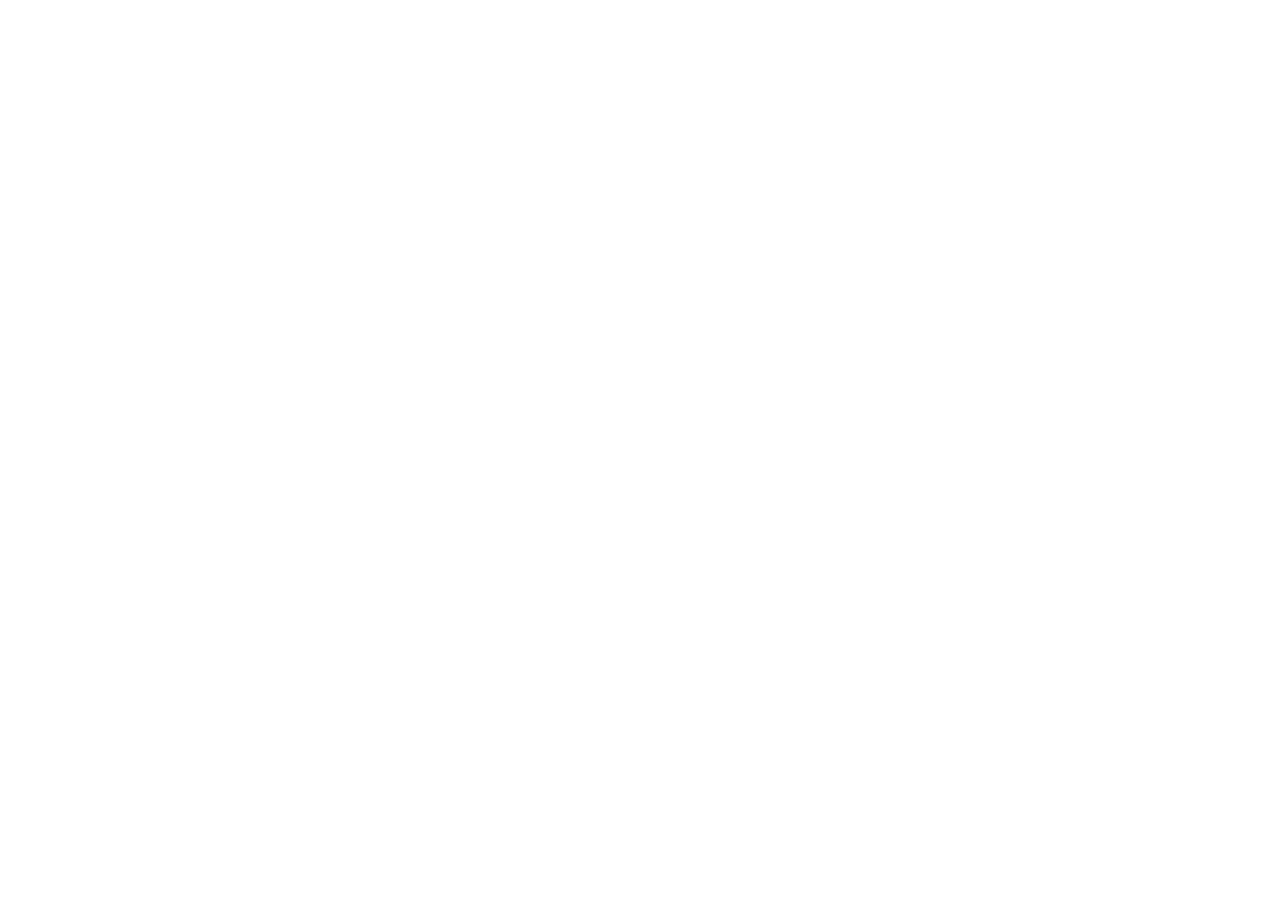
==== commit f45e34cd: "Disable ad host checking and getAds function Comment out ad host checking and getAds function." ====
--- a/game.html
+++ b/game.html
@@ -40,8 +40,8 @@
        }
     }
   }, 50);
-  const AD_HOSTS = ['gamemonetize.com', 'gamedistribution.com'];
-  function isAdHost(url){ try { return AD_HOSTS.some(h => url.includes(h)); } catch(e){ return false; } }
+  //const AD_HOSTS = ['gamemonetize.com', 'gamedistribution.com'];
+  //function isAdHost(url){ try { return AD_HOSTS.some(h => url.includes(h)); } catch(e){ return false; } }
   function absolutize(url){ try{ new URL(url); return url; }catch(e){ try { return new URL(url, BASE_FOR_REL).href; } catch(e2){ return url; } } }
   function patchDomainParamToUrl(u){ try{ if(!(u instanceof URL)) u=new URL(u,location.href); const cur=u.searchParams.get('domain'); if(!cur||cur.trim()===''||cur.toLowerCase().startsWith('blob')){ u.searchParams.set('domain', injectedDomain); } return u.toString(); }catch(e){ return u.toString?u.toString():u; } }
   const _fetch=window.fetch; window.fetch=function(i,n){ try{ let u=null; if(typeof i==='string')u=i; else if(i instanceof Request)u=i.url; if(u){ try{ new URL(u);}catch(e){u=absolutize(u);} if(isAdHost(u)){ const p=patchDomainParamToUrl(new URL(u,location.href)); i=(typeof i==='string')?p:new Request(p,i); } } }catch(e){} return _fetch.call(this,i,n); };
@@ -72,7 +72,7 @@
     let HouseAds;
     var shellLogo = 'https://cdn.jsdelivr.net/gh/apstudy/mathlete/img/logo.svg';
 
-    async function getAds() {
+    /*async function getAds() {
         const response = await fetch(dynamicContentPrefix + 'https://cdn.jsdelivr.net/gh/apstudy/mathlete/data/housePromo.json?' + Date.now());
         HouseAds = await response.json();
         if (HouseAds.shellLogo !== undefined && HouseAds.shellLogo.length > 0) {
@@ -81,7 +81,7 @@
                 shellLogo = dynamicContentPrefix + 'data/img/art/' + useLogo[0].id + useLogo[0].imageExt;
             }
         }
-    }
+    }*/
 
 	const ThrityThreeAcrossObserver = new MutationObserver(mutations => {
 
